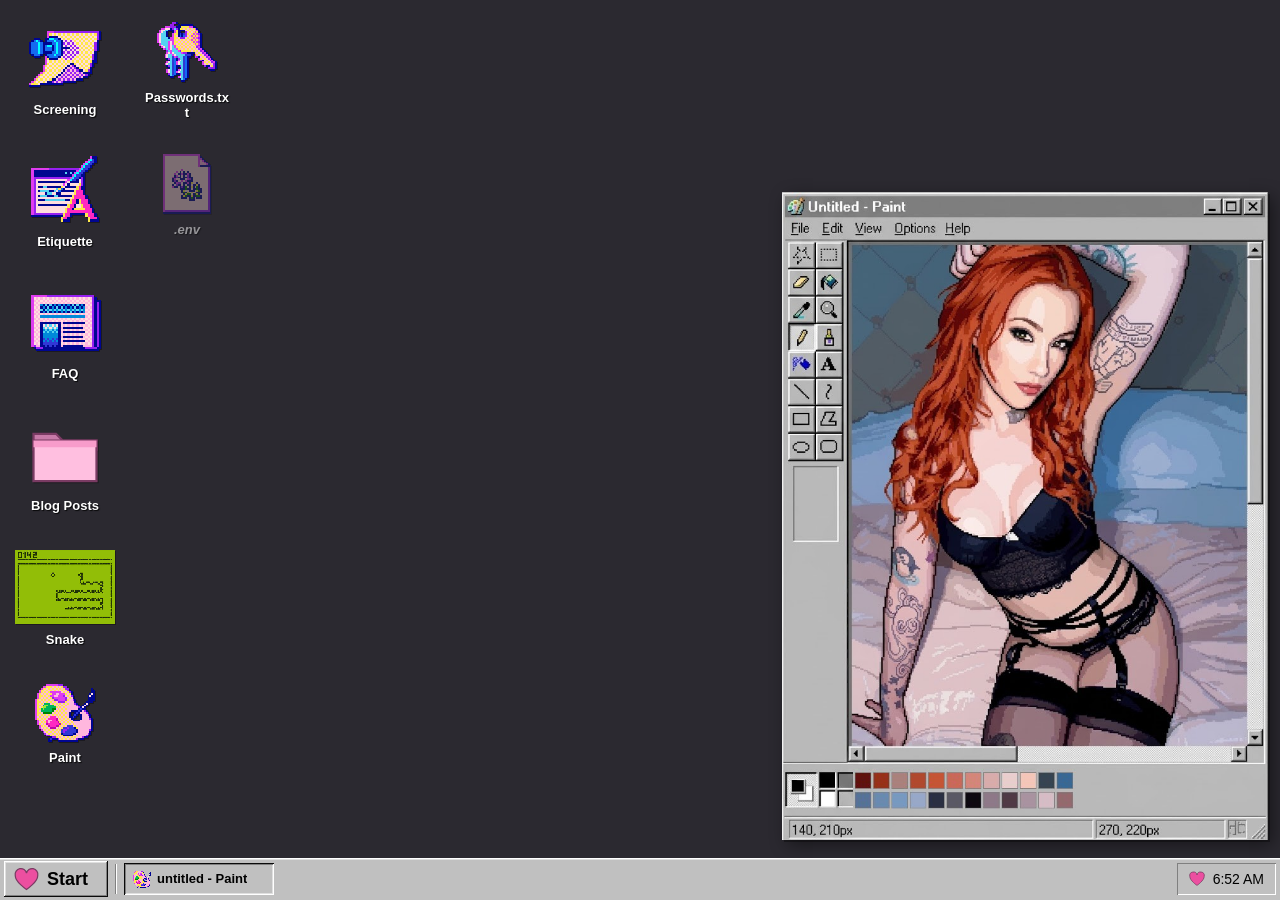
==== index.html @ 95997df6 "Intro: tap for sound, and only play on first visit Co-Authored-By: Claude Opus 5.5 <noreply@anthropi" ====
<!doctype html>
<html lang="en">
<head>
  <meta charset="utf-8" />
  <meta name="viewport" content="width=device-width, initial-scale=1, viewport-fit=cover" />
  <title>Rory Grey — Las Vegas, Nevada</title>
  <meta name="description" content="Rory Grey. Private appointments in Las Vegas and beyond." />
  <script>
    // Returning visitors skip the intro video (hidden before the page draws)
    try { if (localStorage.getItem("rg-intro-seen")) document.documentElement.classList.add("intro-seen"); } catch (e) {}
  </script>
  <link rel="stylesheet" href="styles.css?v=38" />
  <link rel="stylesheet" href="win98.css?v=38" />
</head>
<body class="win98">
  <!-- Intro video: plays first, then fades into the desktop -->
  <div class="intro" id="intro">
    <video id="introVideo" src="video/intro.mp4" playsinline preload="auto"></video>
    <button class="intro-sound" id="introSound" type="button" hidden>&#128266; Tap for sound</button>
    <button class="intro-skip" id="introSkip" type="button">Skip &rsaquo;</button>
  </div>
  <!-- Menu bar -->
  <header class="menubar" role="banner">
    <div class="menubar-left">
      <span class="brand-mark" aria-hidden="true"></span>
      <span class="brand-word">RORY GREY</span>
      <span class="brand-sub">LAS VEGAS, NEVADA</span>
    </div>
    <div class="menubar-right">
      <span class="mb-loc">LAS VEGAS, NV</span>
      <span class="mb-sep" aria-hidden="true">/</span>
      <span class="mb-clock" id="clock">—</span>
    </div>
  </header>

  <!-- Desktop canvas: icons injected by JS -->
  <main class="desktop" id="desktop" aria-label="Rory Grey desktop">
    <div class="wallmark" aria-hidden="true">
      <span class="wallmark-title">RORY<br>GREY</span>
      <span class="wallmark-foot">PRIVATE&nbsp;·&nbsp;BY&nbsp;DESIGN</span>
    </div>
    <div class="icon-layer" id="iconLayer"></div>
    <div class="window-layer" id="windowLayer"></div>
  </main>

  <!-- Dock -->
  <nav class="dock" id="dock" aria-label="Applications"></nav>

  <script src="app.js?v=38"></script>
</body>
</html>
---- styles.css ----
@font-face {
  font-family: "Zeyada";
  src: url("fonts/Zeyada-Regular.woff2") format("woff2");
  font-weight: 400; font-style: normal; font-display: swap;
}
@font-face {
  font-family: "ABeeZee";
  src: url("fonts/ABeeZee-Regular.woff2") format("woff2");
  font-weight: 400; font-style: normal; font-display: swap;
}
@font-face {
  font-family: "ABeeZee";
  src: url("fonts/ABeeZee-Italic.woff2") format("woff2");
  font-weight: 400; font-style: italic; font-display: swap;
}

/* ==========================================================================
   Rory Grey — The Private Desktop
   Editorial desktop environment. Brand: cream paper, ink, oxblood accent,
   Arial Narrow uppercase display. Adapted desktop metaphor — not a Mac parody.
   ========================================================================== */

:root {
  --paper:   #f3f1eb;
  --paper-2: #ece9e1;
  --paper-3: #e4e0d6;
  --ink:     #0b0b0a;
  --muted:   #b7b4ac;
  --grey:    #d8d6cf;
  --accent:  #5b0c18;
  --accent-2:#7a1522;
  --line:    #161615;
  --hair:    rgba(11,11,10,.18);
  --up:      #2f5d3a;

  --disp: "Arial Narrow", "Helvetica Neue Condensed", "Roboto Condensed", Arial, sans-serif;
  --text: Arial, Helvetica, "Helvetica Neue", sans-serif;

  --menubar-h: 30px;
  --dock-h: 78px;

  /* desktop file-icon colours (overridden by the pink win98 theme) */
  --doc-paper: #f7f5f0;
  --doc-line:  #0b0b0a;
  --doc-line2: #b7b4ac;
  --doc-accent:#5b0c18;
  --doc-fold:  #d7d3c8;
  --doc-tint:  #e9e6dd;
}

* { box-sizing: border-box; }
html, body { height: 100%; }
html { -webkit-text-size-adjust: 100%; }
body {
  margin: 0;
  font-family: var(--text);
  font-size: 15px;
  line-height: 1.45;
  color: var(--ink);
  background: var(--paper);
  overflow: hidden;               /* the desktop owns the viewport */
  -webkit-font-smoothing: antialiased;
}
a { color: inherit; text-decoration: none; }
h1,h2,h3,h4,p { margin: 0; }
button { font: inherit; color: inherit; border: 0; background: none; cursor: pointer; }
:focus-visible { outline: 2px solid var(--accent); outline-offset: 2px; }

.micro {
  font-size: 10.5px; font-weight: 700; letter-spacing: .16em; text-transform: uppercase;
}
.disp { font-family: var(--disp); text-transform: uppercase; letter-spacing: -.03em; line-height: .9; font-weight: 500; }

/* ============================ MENU BAR ==================================== */
.menubar {
  position: fixed; inset: 0 0 auto 0; height: var(--menubar-h); z-index: 4000;
  display: flex; align-items: center; justify-content: space-between;
  padding: 0 16px;
  background: rgba(243,241,235,.82);
  backdrop-filter: saturate(1.2) blur(10px);
  -webkit-backdrop-filter: saturate(1.2) blur(10px);
  border-bottom: 1px solid var(--line);
  font-size: 11px; letter-spacing: .14em; text-transform: uppercase;
  user-select: none;
}
.menubar-left { display: flex; align-items: center; gap: 12px; }
.brand-mark { width: 9px; height: 9px; background: var(--accent); display: inline-block; }
.brand-word { font-weight: 700; letter-spacing: .22em; }
.brand-sub { color: rgba(11,11,10,.5); letter-spacing: .18em; }
.menubar-right { display: flex; align-items: center; gap: 10px; font-weight: 600; }
.mb-sep { color: rgba(11,11,10,.4); }
.mb-clock { font-variant-numeric: tabular-nums; min-width: 74px; text-align: right; }
@media (max-width: 620px){ .brand-sub, .mb-loc, .mb-sep { display:none; } }

/* ============================ DESKTOP ==================================== */
.desktop {
  position: fixed; inset: var(--menubar-h) 0 0 0; overflow: hidden;
  background:
    radial-gradient(150% 105% at 50% -28%, #fdfbf6 0%, rgba(253,251,246,0) 46%),
    radial-gradient(135% 100% at 90% 120%, rgba(91,12,24,.22), transparent 56%),
    radial-gradient(85% 80% at 8% 4%, rgba(255,255,255,.5), transparent 55%),
    linear-gradient(162deg, #ece8df 0%, #f3f1ea 40%, #e4dfd4 100%);
}
/* soft vignette for depth (reads like a real wallpaper, not a design grid) */
.desktop::before {
  content:""; position:absolute; inset:0; pointer-events:none;
  background: radial-gradient(125% 125% at 50% 36%, transparent 52%, rgba(11,11,10,.13) 100%);
}
/* fine film grain */
.desktop::after {
  content:""; position:absolute; inset:0; pointer-events:none; opacity:.05; mix-blend-mode:multiply;
  background-image:url("data:image/svg+xml,%3Csvg xmlns='http://www.w3.org/2000/svg' width='140' height='140'%3E%3Cfilter id='n'%3E%3CfeTurbulence type='fractalNoise' baseFrequency='0.85' numOctaves='2' stitchTiles='stitch'/%3E%3C/filter%3E%3Crect width='100%25' height='100%25' filter='url(%23n)'/%3E%3C/svg%3E");
}

/* Big editorial wallpaper mark, lower-center-right */
.wallmark {
  position: absolute; right: 4.5vw; bottom: calc(var(--dock-h) + 3vh);
  text-align: right; pointer-events: none; user-select: none;
  color: rgba(11,11,10,.055);
  display: flex; flex-direction: column; align-items: flex-end; gap: 6px;
}
.wallmark-title { font-family: var(--disp); font-weight: 500; text-transform: uppercase;
  font-size: clamp(90px, 20vw, 320px); line-height: .8; letter-spacing: -.05em; }
.wallmark-issue, .wallmark-foot { font-size: clamp(10px,1.1vw,13px); letter-spacing: .3em;
  font-weight: 700; color: rgba(11,11,10,.10); }
@media (max-width: 760px){ .wallmark{ opacity:.7; } }

.icon-layer { position: absolute; inset: 0; }
.window-layer { position: absolute; inset: 0; pointer-events: none; }
.window-layer .window { pointer-events: auto; }

/* ============================ DESKTOP ICONS ============================== */
.icon {
  position: absolute; width: 96px; padding: 7px 6px 6px; border: 1px solid transparent;
  display: flex; flex-direction: column; align-items: center; gap: 8px;
  cursor: grab; user-select: none; border-radius: 2px; touch-action: none;
  transition: background .12s ease, border-color .12s ease, box-shadow .12s ease;
}
.icon:hover { background: rgba(11,11,10,.035); }
.icon.hidden .glyph { opacity: .38; }
.icon.hidden .label { opacity: .5; font-style: italic; }
.icon.hidden:hover .glyph { opacity: .8; }
.icon.hidden:hover .label { opacity: .8; }
.icon.dragging { cursor: grabbing; background: rgba(91,12,24,.08); border-color: rgba(91,12,24,.3);
  box-shadow: 0 16px 30px -14px rgba(11,11,10,.4); opacity: .96; }
.icon.dragging .glyph { filter: drop-shadow(0 14px 18px rgba(11,11,10,.28)); }
.icon.selected { background: rgba(91,12,24,.10); border-color: rgba(91,12,24,.35); }
.icon .glyph { width: 57px; height: 70px; filter: drop-shadow(0 8px 12px rgba(11,11,10,.14)); }
.icon .label {
  font-size: 11px; letter-spacing: .07em; text-transform: uppercase; text-align: center;
  line-height: 1.15; font-weight: 600; color: var(--ink);
  padding: 2px 5px; border-radius: 4px; max-width: 100%;
  text-shadow: 0 1px 2px rgba(255,255,255,.65);
  overflow-wrap: anywhere; word-break: break-word;
}
.icon.selected .label { background: var(--accent); color: var(--paper); }
.icon .sub { display:block; font-size: 9px; letter-spacing:.12em; font-weight:700; color: rgba(11,11,10,.42); margin-top:2px; }

/* ============================ DOCK ====================================== */
.dock {
  position: fixed; left: 50%; bottom: 14px; transform: translateX(-50%); z-index: 3800;
  display: flex; align-items: flex-end; gap: 14px; padding: 11px 16px;
  border-radius: 22px; border: 1px solid rgba(11,11,10,.13);
  background: rgba(248,246,241,.5);
  backdrop-filter: saturate(1.7) blur(28px); -webkit-backdrop-filter: saturate(1.7) blur(28px);
  box-shadow: 0 24px 54px -16px rgba(11,11,10,.5), inset 0 1px 0 rgba(255,255,255,.75), inset 0 0 0 .5px rgba(255,255,255,.3);
  max-width: calc(100vw - 20px);
}
.dock-item { position: relative; display: flex; flex-direction: column; align-items: center; }
.dock-btn {
  width: 54px; height: 54px; border-radius: 13px; display: grid; place-items: center;
  transition: transform .16s cubic-bezier(.2,.9,.3,1);
  box-shadow: 0 4px 10px rgba(11,11,10,.22); overflow: hidden;
}
.dock-btn svg { width: 100%; height: 100%; display: block; }
.dock-item:hover .dock-btn { transform: translateY(-10px) scale(1.08); }
.dock-item:active .dock-btn { transform: translateY(-4px) scale(1.02); }
.dock-tip {
  position: absolute; bottom: 66px; left: 50%; transform: translateX(-50%) translateY(4px);
  background: var(--ink); color: var(--paper); font-size: 10px; letter-spacing: .12em;
  text-transform: uppercase; font-weight: 700; padding: 5px 9px; white-space: nowrap;
  opacity: 0; pointer-events: none; transition: opacity .14s ease, transform .14s ease; border-radius: 3px;
}
.dock-tip::after{ content:""; position:absolute; top:100%; left:50%; transform:translateX(-50%);
  border:5px solid transparent; border-top-color: var(--ink); }
.dock-item:hover .dock-tip { opacity: 1; transform: translateX(-50%) translateY(0); }
.dock-dot { width: 4px; height: 4px; border-radius: 50%; background: var(--accent); margin-top: 5px; opacity: 0; }
.dock-item.running .dock-dot { opacity: 1; }
@media (max-width: 620px){
  .dock { gap: 8px; padding: 8px 10px; }
  .dock-btn { width: 46px; height: 46px; border-radius: 11px; }
}

/* ============================ WINDOWS =================================== */
.window {
  position: absolute; display: flex; flex-direction: column;
  background: var(--paper); border: 1px solid rgba(11,11,10,.5); border-radius: 12px;
  box-shadow: 0 32px 70px -14px rgba(11,11,10,.5), 0 12px 26px -12px rgba(11,11,10,.34), inset 0 0 0 .5px rgba(255,255,255,.28);
  min-width: 260px; min-height: 120px; overflow: hidden;
  opacity: 0; transform: scale(.96) translateY(8px); transform-origin: center;
  transition: opacity .18s ease, transform .2s cubic-bezier(.2,.9,.3,1);
}
.window.open { opacity: 1; transform: none; }
.window.closing { opacity: 0; transform: scale(.97) translateY(6px); }
.window.inactive { box-shadow: 0 24px 50px -26px rgba(11,11,10,.42); }
.window.inactive .titlebar { background: var(--paper); }
.window.inactive .win-title, .window.inactive .win-tag { color: rgba(11,11,10,.5); }

.titlebar {
  height: 42px; flex: 0 0 auto; display: flex; align-items: center; gap: 12px;
  padding: 0 13px; border-bottom: 1px solid rgba(11,11,10,.14);
  background: rgba(246,244,238,.86);
  backdrop-filter: blur(18px) saturate(1.4); -webkit-backdrop-filter: blur(18px) saturate(1.4);
  cursor: grab; user-select: none; touch-action: none;
}
.titlebar.grabbing { cursor: grabbing; }
.win-controls { display: flex; align-items: center; gap: 8px; }
.win-dot {
  width: 12px; height: 12px; border-radius: 50%; border: .5px solid rgba(0,0,0,.16);
  display: grid; place-items: center; font-size: 8px; line-height: 1; font-weight: 700;
  color: transparent; transition: filter .12s, color .12s;
}
.win-dot.close { background: #ff5f57; }
.win-dot.min  { background: #febc2e; }
.win-dot.zoom { background: #28c840; }
.win-controls:hover .win-dot { color: rgba(0,0,0,.5); }
.win-dot:hover { filter: brightness(.92); }
.window.inactive .win-dot { background: #d6d2c8; border-color: rgba(0,0,0,.1); }
.window.inactive .win-controls:hover .win-dot { color: transparent; }

.win-heading { display: flex; flex-direction: column; justify-content: center; line-height: 1; min-width:0; }
.win-tag { font-size: 9px; letter-spacing: .22em; font-weight: 700; color: var(--accent); text-transform: uppercase; }
.win-title { font-size: 12.5px; letter-spacing: .16em; font-weight: 700; text-transform: uppercase;
  white-space: nowrap; overflow: hidden; text-overflow: ellipsis; }
.titlebar .spacer { flex: 1; }
.titlebar .win-num { font-family: var(--disp); font-size: 22px; color: rgba(11,11,10,.18); letter-spacing: -.04em; }

.win-body { flex: 1 1 auto; overflow: auto; overflow-x: hidden; background: var(--paper);
  scrollbar-width: thin; scrollbar-color: rgba(11,11,10,.3) transparent; }
.win-body::-webkit-scrollbar { width: 10px; }
.win-body::-webkit-scrollbar-thumb { background: rgba(11,11,10,.24); border: 3px solid var(--paper); border-radius: 20px; }

.window.maximized { border-radius: 0; }

/* ============================ CONTENT: shared editorial =================== */
.doc { padding: 34px 40px 46px; max-width: 760px; }
.doc-wide { max-width: none; }
.doc-head { border-bottom: 1px solid var(--line); padding-bottom: 16px; margin-bottom: 26px;
  display: flex; align-items: flex-end; justify-content: space-between; gap: 20px; }
.doc-head .kicker { font-size: 10.5px; font-weight: 700; letter-spacing: .22em; text-transform: uppercase; color: var(--accent); }
.doc-head h1 { font-family: var(--disp); font-size: clamp(30px, 4.6vw, 46px); text-transform: uppercase; letter-spacing: -.04em; line-height: .9; margin-top: 10px; }
.doc-head .head-num { font-family: var(--disp); font-size: clamp(46px,9vw,110px); color: var(--paper-3); line-height: .7; letter-spacing: -.06em; }
.lede { font-size: 18px; line-height: 1.45; margin-bottom: 22px; max-width: 56ch; }
.doc p + p { margin-top: 15px; }
.doc p { max-width: 62ch; }
.rule { height: 1px; background: var(--line); margin: 28px 0; }
.section-label { display:flex; align-items:baseline; gap:12px; margin: 30px 0 12px; }
.section-label .n { font-family: var(--disp); font-size: 30px; color: var(--accent); letter-spacing: -.04em; }
.section-label .t { font-size: 11px; font-weight: 700; letter-spacing: .2em; text-transform: uppercase; }

.editorial-cta {
  display: inline-flex; align-items: center; gap: 26px; justify-content: space-between;
  border: 1px solid var(--line); padding: 15px 20px; margin-top: 30px;
  font-size: 11px; font-weight: 700; letter-spacing: .14em; text-transform: uppercase;
  transition: background .18s, color .18s;
}
.editorial-cta:hover { background: var(--ink); color: var(--paper); }
.editorial-cta .ar { font-size: 16px; transition: transform .18s; }
.editorial-cta:hover .ar { transform: translateX(5px); }

/* ---- About / Notes ---- */
.note-meta { display:grid; grid-template-columns: repeat(2, minmax(0,1fr)); gap: 0 26px;
  border: 1px solid var(--line); margin: 24px 0; }
.note-meta div { padding: 14px 16px; border-right: 1px solid var(--line); }
.note-meta div:nth-child(2n){ border-right: 0; }
.note-meta .k { font-size: 10px; font-weight: 700; letter-spacing: .18em; text-transform: uppercase; color: rgba(11,11,10,.5); }
.note-meta .v { font-family: var(--disp); font-size: 22px; text-transform: uppercase; margin-top: 4px; }
.pull { font-family: var(--disp); text-transform: uppercase; font-size: clamp(26px,4vw,44px);
  line-height: .95; letter-spacing: -.03em; color: var(--ink); border-top: 1px solid var(--line);
  border-bottom: 1px solid var(--line); padding: 22px 0; margin: 30px 0; }
.pull span { color: var(--accent); }
.particulars { display: grid; gap: 0; border: 1px solid var(--line); margin-top: 6px; }
.particulars .row { padding: 16px 18px; border-bottom: 1px solid var(--line); }
.particulars .row:last-child { border-bottom: 0; }
.particulars .k { font-size: 10.5px; font-weight: 700; letter-spacing: .2em; text-transform: uppercase; color: var(--accent); margin-bottom: 6px; }

/* ---- Etiquette / FAQ accordions ---- */
.rules { border-top: 1px solid var(--line); margin-top: 20px; }
.rules details { border-bottom: 1px solid var(--line); }
.rules summary { list-style: none; cursor: pointer; display: grid; grid-template-columns: 38px 1fr 24px;
  align-items: center; gap: 14px; padding: 16px 4px; }
.rules summary::-webkit-details-marker { display: none; }
.rules summary .num { font-family: var(--disp); font-size: 20px; color: var(--accent); }
.rules summary .ttl { font-size: 13px; font-weight: 700; letter-spacing: .1em; text-transform: uppercase; }
.rules summary .pm { font-family: var(--disp); font-size: 22px; text-align: center; color: rgba(11,11,10,.5); }
.rules details[open] summary .pm { color: var(--accent); }
.rules details[open] summary .pm::after { content: "–"; }
.rules summary .pm::after { content: "+"; }
.rules .body { padding: 2px 4px 22px 52px; }
.rules .body p { max-width: 58ch; }
.rules .body p + p { margin-top: 12px; }

/* ---- Rates / Stocks ---- */
.rates { padding: 30px 40px 44px; max-width: 720px; }
.ticker { display:flex; align-items:center; justify-content:space-between; border:1px solid var(--line);
  background: var(--ink); color: var(--paper); padding: 12px 16px; margin-bottom: 26px; }
.ticker .sym { font-weight: 700; letter-spacing: .18em; font-size: 12px; }
.ticker .sym b { color: var(--paper); }
.ticker .arrow { color: var(--accent); font-size: 12px; letter-spacing:.1em; font-weight:700; }
.ticker .arrow::before { content: "▲ "; }
.rate-group { margin-bottom: 30px; }
.rate-group h3 { display:flex; align-items:baseline; gap:12px; border-bottom: 1px solid var(--line); padding-bottom: 8px; margin-bottom: 4px; }
.rate-group h3 .n { font-family: var(--disp); font-size: 26px; color: var(--accent); }
.rate-group h3 .t { font-size: 11px; font-weight: 700; letter-spacing: .22em; text-transform: uppercase; }
.rate-line { display: grid; grid-template-columns: 1fr auto; align-items: baseline; gap: 16px;
  padding: 12px 2px; border-bottom: 1px solid var(--hair); }
.rate-line .lab { font-size: 13px; letter-spacing: .04em; text-transform: uppercase; }
.rate-line .price { font-family: var(--disp); font-size: 26px; letter-spacing: -.02em; font-variant-numeric: tabular-nums; }
.rate-line .price .up { color: var(--up); font-size: 12px; margin-right: 6px; vertical-align: 3px; }
.rate-note { grid-column: 1 / -1; font-size: 12px; color: rgba(11,11,10,.6); padding-top: 6px; letter-spacing: .02em; }
.rate-foot { font-size: 12px; color: rgba(11,11,10,.7); margin-top: 14px; line-height: 1.6; }

/* ---- Gallery / Photos ---- */
.gallery { padding: 22px; }
.gallery-head { display:flex; align-items:baseline; justify-content:space-between; padding: 4px 8px 18px; border-bottom: 1px solid var(--line); margin-bottom: 18px; }
.gallery-head .kicker { font-size: 10.5px; font-weight: 700; letter-spacing: .22em; text-transform: uppercase; color: var(--accent); }
.gallery-head h1 { font-family: var(--disp); font-size: clamp(26px,3.6vw,40px); text-transform: uppercase; letter-spacing: -.03em; }
.gallery-head .count { font-size: 11px; letter-spacing: .14em; font-weight: 700; color: rgba(11,11,10,.5); }
.grid { display: grid; grid-template-columns: repeat(auto-fill, minmax(150px, 1fr)); gap: 10px; }
.tile { position: relative; aspect-ratio: 3/4; overflow: hidden; border: 1px solid var(--line);
  background: var(--paper-3); cursor: pointer; }
.tile img { width: 100%; height: 100%; object-fit: cover; display: block;
  transition: transform .5s cubic-bezier(.2,.8,.2,1), filter .3s; filter: grayscale(.12) contrast(1.02); }
.tile:hover img { transform: scale(1.05); filter: none; }
.tile .cap { position: absolute; left: 8px; bottom: 8px; background: var(--paper); border: 1px solid var(--line);
  font-size: 9px; font-weight: 700; letter-spacing: .12em; padding: 3px 6px; opacity: 0; transition: opacity .2s; }
.tile:hover .cap { opacity: 1; }

/* Lightbox */
.lightbox { position: fixed; inset: 0; z-index: 6000; background: rgba(11,11,10,.86);
  display: none; align-items: center; justify-content: center; padding: 48px; opacity: 0; transition: opacity .2s; }
.lightbox.show { display: flex; opacity: 1; }
.lightbox img { max-width: 88vw; max-height: 82vh; object-fit: contain; border: 1px solid rgba(255,255,255,.15); box-shadow: 0 30px 80px rgba(0,0,0,.6); }
.lb-btn { position: absolute; top: 50%; transform: translateY(-50%); color: var(--paper);
  font-family: var(--disp); font-size: 42px; width: 60px; height: 60px; display: grid; place-items: center;
  background: rgba(0,0,0,.25); border: 1px solid rgba(255,255,255,.2); }
.lb-btn:hover { background: rgba(255,255,255,.14); }
.lb-prev { left: 24px; } .lb-next { right: 24px; }
.lb-close { position: absolute; top: 22px; right: 26px; color: var(--paper); font-size: 22px; letter-spacing: .1em;
  border: 1px solid rgba(255,255,255,.3); padding: 6px 12px; font-weight: 700; }
.lb-close:hover { background: rgba(255,255,255,.14); }
.lb-count { position: absolute; bottom: 26px; left: 50%; transform: translateX(-50%); color: rgba(255,255,255,.7);
  font-size: 11px; letter-spacing: .2em; font-weight: 700; font-variant-numeric: tabular-nums; }

/* ---- Image protection + single-photo viewer + gag windows ---- */
.tile img, .lightbox img, .photo-view img, .mail-avatar img {
  -webkit-user-drag: none; -khtml-user-drag: none; -moz-user-drag: none; user-drag: none;
  user-select: none; -webkit-user-select: none; -webkit-touch-callout: none; pointer-events: none;
}
.photo-view { padding: 14px; display: flex; flex-direction: column; gap: 10px; height: 100%; }
.photo-view .frame { flex: 1; border: 1px solid var(--line); background: var(--paper-3); display: grid; place-items: center; overflow: hidden; min-height: 0; }
.photo-view img { max-width: 100%; max-height: 100%; object-fit: contain; display: block; }
.photo-view .cap { display: flex; justify-content: space-between; align-items: baseline; font-size: 10.5px; font-weight: 700; letter-spacing: .14em; text-transform: uppercase; color: rgba(11,11,10,.6); }
.photo-view .missing { padding: 34px 26px; text-align: center; color: rgba(11,11,10,.6); font-size: 13px; line-height: 1.6; }
.photo-view .missing code { background: var(--paper-2); border: 1px solid var(--line); padding: 2px 6px; font-size: 12px; }
.nicetry { height: 100%; display: flex; flex-direction: column; align-items: center; justify-content: center; gap: 14px; text-align: center; padding: 30px; }
.nicetry .big { font-family: var(--disp); text-transform: uppercase; font-size: clamp(44px,9vw,80px); letter-spacing: -.03em; line-height: .9; }
.nicetry .big .em { color: var(--accent); }
.nicetry .sub { font-size: 11px; letter-spacing: .16em; text-transform: uppercase; color: rgba(11,11,10,.55); font-weight: 700; max-width: 40ch; line-height: 1.7; }
.gifbox { height: 100%; display: grid; place-items: center; padding: 6px; overflow: hidden; }
.gifbox img { max-width: 100%; max-height: 100%; display: block; }

/* Snake */
.snake { padding: 6px; display: flex; flex-direction: column; align-items: center; gap: 7px; }
.snake-bar { display: flex; align-items: center; justify-content: center; gap: 12px; width: 320px; }
.snake-btn { padding: 3px 12px; font-size: 12px; }
.snake-score { font-size: 12px; font-weight: 700; color: #7a3b63; }
.snake-canvas { display: block; image-rendering: pixelated; outline: none; touch-action: none; }
.snake-hint { font-size: 11px; color: rgba(61,34,51,.6); }
body.win98 .snake-canvas { box-shadow: inset 1px 1px var(--lo), inset -1px -1px var(--hi); }
body.win98 .snake-btn { background: var(--face); color: var(--pink-ink); border: 0; box-shadow: inset -1px -1px var(--lo2), inset 1px 1px var(--hi), inset -2px -2px var(--lo), inset 2px 2px var(--hi2); }
body.win98 .snake-btn:active { box-shadow: inset 1px 1px var(--lo2), inset -1px -1px var(--hi); }
/* Snake high-score board */
.snake-scores { width: 320px; }
.hs-title { text-align: center; font-size: 12px; font-weight: 700; color: #7a3b63; margin: 4px 0 6px; letter-spacing: .08em; }
.snake-scores ol { list-style: none; margin: 0; padding: 0; max-height: 176px; overflow: auto; }
.snake-scores li { display: grid; grid-template-columns: 22px 1fr auto; gap: 8px; align-items: center; font-size: 12px; padding: 3px 8px; }
.snake-scores li:nth-child(odd) { background: rgba(122,59,99,.07); }
.hs-rank { color: #b06a90; font-weight: 700; text-align: right; }
.hs-name { overflow: hidden; text-overflow: ellipsis; white-space: nowrap; }
.hs-score { font-weight: 700; color: #7a3b63; }
.hs-empty { text-align: center; color: rgba(61,34,51,.55); font-size: 12px; padding: 8px; }
.snake-entry { display: flex; gap: 6px; align-items: center; width: 320px; justify-content: center; }
.snake-entry[hidden] { display: none; }
.snake-scores li.hs-empty { display: block; grid-column: 1 / -1; }
.se-label { font-size: 12px; font-weight: 700; color: #d81b7a; }
.snake-entry input { width: 108px; font-size: 12px; }
body.win98 .snake-entry input { border: 0; background: #fff; box-shadow: inset -1px -1px #fff, inset 1px 1px var(--lo), inset -2px -2px var(--hi2), inset 2px 2px var(--lo2); padding: 3px 6px; font-family: Tahoma, sans-serif; }

/* ---- Contact / Mail ---- */
.mail-head { display:flex; align-items:center; gap: 14px; border-bottom: 1px solid var(--line); padding: 0 0 16px; margin-bottom: 22px; }
.mail-avatar { width: 44px; height: 44px; border-radius: 50%; overflow:hidden; border: 1px solid var(--line); flex:0 0 auto; }
.mail-avatar img { width:100%; height:100%; object-fit: contain; }
.mail-from .n { font-weight: 700; letter-spacing: .06em; }
.mail-from .e { font-size: 12px; color: rgba(11,11,10,.55); }
.methods { display: grid; gap: 0; border: 1px solid var(--line); margin: 8px 0 24px; }
.methods .m { padding: 15px 18px; border-bottom: 1px solid var(--line); display:flex; justify-content: space-between; gap: 16px; align-items: baseline; }
.methods .m:last-child { border-bottom: 0; }
.methods .k { font-size: 10.5px; font-weight: 700; letter-spacing: .18em; text-transform: uppercase; color: var(--accent); }
.methods .v { font-family: var(--disp); font-size: 20px; text-transform: uppercase; text-align: right; }
.methods .v.small { font-family: var(--text); font-size: 13px; text-transform: none; color: rgba(11,11,10,.75); }

/* ---- Forms (Screening / inquiry) ---- */
.form { padding: 30px 40px 46px; max-width: 720px; }
.form fieldset { border: 1px solid var(--line); padding: 0 20px 22px; margin: 0 0 22px; }
.form legend { display:flex; align-items:center; gap: 10px; font-size: 11px; font-weight: 700; letter-spacing: .2em;
  text-transform: uppercase; padding: 0 8px; margin-left: -4px; }
.form legend span { font-family: var(--disp); font-size: 20px; color: var(--accent); }
.field-grid { display: grid; grid-template-columns: repeat(2, minmax(0,1fr)); gap: 16px; margin-top: 16px; }
.form label { display: flex; flex-direction: column; gap: 6px; }
.form label span { font-size: 10.5px; font-weight: 700; letter-spacing: .12em; text-transform: uppercase; color: rgba(11,11,10,.65); }
.form .full { grid-column: 1 / -1; }
.form input, .form select, .form textarea {
  border: 1px solid var(--line); background: #fbfaf6; padding: 10px 12px; font-size: 14px; width: 100%;
  border-radius: 0; color: var(--ink);
}
.form input:focus, .form select:focus, .form textarea:focus { outline: none; border-color: var(--accent); background: #fff; }
.form textarea { resize: vertical; }
.form .submit {
  display: inline-flex; align-items: center; gap: 22px; justify-content: space-between; width: 100%;
  border: 1px solid var(--line); background: var(--ink); color: var(--paper);
  padding: 16px 20px; font-size: 12px; font-weight: 700; letter-spacing: .16em; text-transform: uppercase;
  transition: background .18s, color .18s;
}
.form .submit:hover { background: var(--accent); }
.form-notice { border: 1px solid var(--accent); color: var(--accent); padding: 14px 16px; margin-top: 18px;
  font-size: 13px; letter-spacing: .02em; background: rgba(91,12,24,.05); }
.form .intro { font-size: 13px; color: rgba(11,11,10,.7); margin-bottom: 20px; max-width: 60ch; }

/* ---- Blog / Journal ---- */
.article { padding: 34px 44px 52px; max-width: 680px; }
.article .back { font-size: 10.5px; font-weight: 700; letter-spacing: .16em; text-transform: uppercase; color: var(--accent); }
.article .dispatch { font-size: 10px; font-weight: 700; letter-spacing: .24em; text-transform: uppercase; color: rgba(11,11,10,.45); margin-top: 22px; }
.article h1 { font-family: var(--disp); font-size: clamp(28px,4.2vw,44px); text-transform: uppercase; letter-spacing: -.035em; line-height: .92; margin: 10px 0 12px; }
.article .date { font-size: 11px; font-weight: 700; letter-spacing: .16em; text-transform: uppercase; color: rgba(11,11,10,.5);
  border-bottom: 1px solid var(--line); padding-bottom: 20px; margin-bottom: 24px; }
.article .body p { font-size: 16px; line-height: 1.62; max-width: 60ch; }
.article .body p + p { margin-top: 16px; }
.article .body h2 { font-family: var(--disp); font-size: 24px; text-transform: uppercase; letter-spacing: -.02em; margin: 26px 0 8px; color: var(--accent); }
.article .drop::first-letter { font-family: var(--disp); font-size: 3.4em; line-height: .8; float: left; padding: 6px 10px 0 0; color: var(--accent); }
.article .end { text-align:center; letter-spacing:.4em; color: var(--accent); margin-top: 30px; font-size: 12px; }

/* ============================ RESPONSIVE / MOBILE ======================== */
@media (max-width: 760px){
  .field-grid { grid-template-columns: 1fr; }
  .note-meta { grid-template-columns: 1fr; }
  .note-meta div { border-right: 0; border-bottom: 1px solid var(--line); }
  .note-meta div:last-child { border-bottom: 0; }
  .doc, .form, .rates, .article { padding-left: 22px; padding-right: 22px; }
}
/* On small screens, lay icons out in a flowing grid instead of scattered abs positions */
body.compact .icon-layer { position: absolute; inset: 10px 6px auto 6px; display: grid;
  grid-template-columns: repeat(auto-fill, minmax(92px, 1fr)); gap: 6px; align-content: start; }
body.compact .icon { position: static !important; width: auto; }
body.compact .wallmark { bottom: auto; top: 40%; }

/* ---- pixel icons, folders, and games (shared) ---- */
.icon img.glyph { width: 54px; height: 54px; object-fit: contain; image-rendering: pixelated; filter: none; }
.win-ico { display: none; }
/* Snake desktop icon (landscape game screen) */
.icon[data-id="snake"] { width: 116px; }
.icon[data-id="snake"] .glyph, .icon[data-id="snake"] img.glyph { width: 100px; height: auto; max-height: 80px; object-fit: contain; }
body.win98 .icon[data-id="snake"] .glyph { width: 100px; height: auto; max-height: 80px; }
/* these four icons a touch larger than the rest */
body.win98 .icon[data-id="screening"] .glyph,
body.win98 .icon[data-id="etiquette"] .glyph,
body.win98 .icon[data-id="faq"] .glyph,
body.win98 .icon[data-id="blogfolder"] .glyph { width: 72px; height: 72px; }

.folder-view { display: grid; grid-template-columns: repeat(auto-fill, minmax(104px, 1fr)); gap: 10px; padding: 14px; background: #fff; align-content: start; }
.folder-item { display: flex; flex-direction: column; align-items: center; gap: 7px; padding: 9px 4px; text-align: center; border: 1px solid transparent; cursor: pointer; color: inherit; }
.folder-item .fic { width: 34px; height: 34px; display: grid; place-items: center; }
.folder-item .fic img, .folder-item .fic svg { width: 32px; height: 32px; image-rendering: pixelated; object-fit: contain; }
.folder-item span:last-child { font-size: 11px; line-height: 1.25; }
.folder-status { display: flex; justify-content: space-between; font-size: 11px; padding: 5px 10px; color: #7a3b63; }

/* Minesweeper */
.mine { padding: 8px; display: inline-block; }
.mine-head { display: flex; justify-content: space-between; align-items: center; padding: 6px; margin-bottom: 8px; }
.mine-lcd { background: #2a0d1c; color: #ff5f8f; font-family: "Courier New", monospace; font-weight: 700; font-size: 20px; padding: 2px 6px; letter-spacing: 2px; min-width: 46px; text-align: center; }
.mine-face { width: 30px; height: 30px; font-size: 15px; }
.mine-grid { display: grid; width: max-content; }
.mcell { width: 22px; height: 22px; font-size: 13px; font-weight: 700; line-height: 1; padding: 0; display: grid; place-items: center; }
.mcell.open { background: #ffe9f4; }
.mcell.boom { background: #ff5f8f; }
.mcell.n1 { color: #1616c0; } .mcell.n2 { color: #2f7d32; } .mcell.n3 { color: #c01640; } .mcell.n4 { color: #000080; }
.mcell.n5 { color: #7a0d1c; } .mcell.n6 { color: #0d8a8a; } .mcell.n7 { color: #3d2233; } .mcell.n8 { color: #808080; }

/* Solitaire */
.sol { padding: 8px; height: 100%; display: flex; flex-direction: column; }
.sol-bar { display: flex; gap: 12px; align-items: center; margin-bottom: 8px; }
.sol-btn { padding: 3px 14px; font-size: 12px; }
.sol-status { font-size: 12px; font-weight: 700; color: #7a3b63; }
.sol-felt { flex: 1; background: #cf6ba6; padding: 12px; overflow: auto; }
.sol-top { display: flex; gap: 8px; margin-bottom: 12px; }
.sol-slot { width: 52px; height: 74px; position: relative; flex: 0 0 auto; }
.sol-spacer { flex: 1 1 auto; }
.sol-cols { display: flex; gap: 8px; align-items: flex-start; }
.sol-col { width: 52px; position: relative; min-height: 74px; flex: 0 0 auto; }
.card { width: 52px; height: 74px; border-radius: 5px; position: absolute; left: 0; top: 0; box-sizing: border-box; user-select: none; }
.card.up { background: #fff; border: 1px solid #7a3b63; display: flex; flex-direction: column; align-items: flex-start; padding: 3px 5px; font-family: Georgia, "Times New Roman", serif; font-weight: 700; cursor: pointer; }
.card.down { background: #f4a6d0; border: 1px solid #7a3b63; background-image: repeating-linear-gradient(45deg, #e58cbf 0 4px, #f4a6d0 4px 8px); cursor: pointer; }
.card.red { color: #c01640; } .card.blk { color: #2a1420; }
.card .cr { font-size: 15px; line-height: 1; } .card .cs { font-size: 14px; line-height: 1; }
.card { touch-action: none; }
.card.sel { box-shadow: 0 0 0 2px #ffe14d; }
.card.ghosting { opacity: .3; }
.drag-ghost { position: fixed; z-index: 8000; width: 52px; pointer-events: none; }
.drag-ghost .card { position: absolute; left: 0; box-shadow: 2px 3px 6px rgba(0,0,0,.35); }
.slot-empty { width: 52px; height: 74px; border: 1px dashed rgba(255,255,255,.65); border-radius: 5px; display: grid; place-items: center; color: rgba(255,255,255,.75); font-size: 22px; }
.slot-empty.red { color: rgba(255,214,228,.85); }

/* ---- Rory's content typography: IM Fell (headlines + body), Heavenfield (quotes).
   Scoped to the editorial content only — chrome/nav/folders keep the system font. ---- */
.doc, .article, .rates, .gallery, .form {
  font-family: "ABeeZee", "Segoe UI", Helvetica, Arial, sans-serif;
  --disp: "ABeeZee", "Segoe UI", Helvetica, Arial, sans-serif;
  font-size: 18px; font-weight: 400;
}
.doc h1, .doc-head h1, .article h1, .doc h2, .article .body h2,
.gallery-head h1, .form legend {
  letter-spacing: 0; line-height: 1.06; font-weight: 700;
}
/* Advent Pro runs small + light: give body copy more size and weight */
.doc p, .particulars p, .rules .body p, .methods .v.small { font-size: 18px; line-height: 1.6; letter-spacing: 0; }
.article .body p { font-size: 19px; line-height: 1.62; letter-spacing: 0; }
.lede { font-size: 22px; line-height: 1.5; letter-spacing: 0; font-weight: 500; }
/* the small caps labels need a bump too */
.doc .kicker, .doc-head .kicker, .article .dispatch, .article .date, .micro,
.section-label .t, .rate-group h3 .t, .note-meta .k, .particulars .k, .methods .k,
.rules summary .ttl, .gallery-head .kicker, .gallery-head .count, .form label span {
  font-size: 13.5px; font-weight: 700;
}
.rules summary .ttl { font-size: 16px; }
.rate-line .lab { font-size: 17px; font-weight: 500; }
.section-label .n, .rate-group h3 .n, .rules summary .num { font-weight: 700; }
.doc .pull, .article .pull, .doc blockquote, .article blockquote {
  font-family: "Zeyada", cursive;
  font-size: clamp(40px, 6.2vw, 64px);
  text-transform: none; letter-spacing: 0; line-height: 1.0; font-weight: 400;
}
.doc .pull span { font-size: inherit; color: var(--accent); }

/* drop the decorative section numbers from content */
.head-num, .giant-number, .section-label .n, .rate-group h3 .n, .rules summary .num { display: none; }
.rules summary { grid-template-columns: 1fr 24px; }

/* Desktop marquee (rubber-band) selection rectangle */
.marquee { position: absolute; border: 1px dotted #d8d8d8; background: rgba(210,210,225,.14); pointer-events: none; z-index: 40; }

/* Intro video overlay */
.intro { position: fixed; inset: 0; z-index: 99999; background: #000;
  display: flex; align-items: center; justify-content: center;
  transition: opacity .8s ease; }
.intro video { width: 100%; height: 100%; object-fit: contain; }
.intro.intro-done { opacity: 0; pointer-events: none; }
.intro-skip { position: absolute; right: 16px; bottom: 16px; padding: 6px 14px;
  font: inherit; font-size: 13px; color: #fff; background: rgba(0,0,0,.45);
  border: 1px solid rgba(255,255,255,.5); border-radius: 4px; cursor: pointer; }
.intro-skip:hover { background: rgba(0,0,0,.7); }
.intro-seen .intro { display: none; }
.intro-sound { position: absolute; left: 50%; bottom: 64px; transform: translateX(-50%);
  padding: 12px 22px; font: inherit; font-size: 16px; color: #fff; background: rgba(0,0,0,.6);
  border: 1px solid rgba(255,255,255,.7); border-radius: 6px; cursor: pointer;
  animation: introPulse 1.6s ease-in-out infinite; }
.intro-sound[hidden] { display: none; }
@keyframes introPulse { 50% { opacity: .55; } }
---- win98.css ----
/* ==========================================================================
   Pink retro "Windows" skin — overrides styles.css when <body class="win98">.
   Flat pink desktop, pink beveled windows/taskbar, editorial content on white.
   No gradients on the wallpaper. Rory Grey's real names/content throughout.
   ========================================================================== */

body.win98 {
  font-family: Tahoma, "MS Sans Serif", Geneva, Verdana, sans-serif;
  font-size: 12px; color: #000; background: #2b2930;

  /* classic Windows silver bevel palette */
  --face:   #c0c0c0;
  --hi:     #ffffff;
  --hi2:    #dfdfdf;
  --lo:     #808080;
  --lo2:    #0a0a0a;
  --title:  #000080;         /* navy title bar (gradient applied on .titlebar) */
  --title-ina: #7f7f8c;
  --pink-ink: #000000;       /* button / label text on silver */

  /* content accent: cherry / lipstick red (restrained rock-and-roll pop) */
  --accent: #c8102e;
  --up: #c8102e;

  /* editorial content sits on white */
  --paper:   #ffffff;
  --paper-2: #f4f4f4;
  --paper-3: #e8e8e8;

  /* pixel file-icon palette (consumed by docIcon SVGs) — neutral w/ red accent */
  --doc-paper: #f7f5f0;
  --doc-line:  #2a2a2a;
  --doc-line2: #a8a8a8;
  --doc-accent:#c8102e;
  --doc-fold:  #d7d3c8;
  --doc-tint:  #e9e6dd;
}

/* --- hide the macOS chrome --- */
body.win98 .menubar { display: none; }
body.win98 .dock { display: none; }
body.win98 .wallmark { display: none; }

/* --- desktop: flat pink, taskbar reserves the bottom --- */
body.win98 .desktop { inset: 0 0 42px 0; background: #2b2930; }
body.win98 .desktop::before, body.win98 .desktop::after { display: none; content: none; }

/* --- desktop icons: start in a tidy vertical column (arranged by app.js,
       wrapping into more columns as space allows) and are freely draggable.
       Same behaviour on phones — the compact grid is overridden below. --- */
body.win98 .icon-layer { position: absolute; inset: 0; }
body.win98 .icon { width: 106px; gap: 7px; padding: 7px 5px; }
body.win98.compact .icon-layer { display: block; inset: 0; }
body.win98.compact .icon { position: absolute !important; width: 74px; }
body.win98 .icon .glyph { width: 60px; height: 60px; object-fit: contain; image-rendering: pixelated; filter: drop-shadow(1px 1px 0 rgba(0,0,0,.35)); }
body.win98 .icon .label {
  color: #fff; font-weight: 700; letter-spacing: 0; text-transform: none;
  text-shadow: 1px 1px 1px rgba(0,0,0,.85); border-radius: 0; font-family: inherit; font-size: 13px;
}
body.win98 .icon .sub { color: #c8c8c8; font-weight: 700; }
body.win98 .icon:hover { background: transparent; }
body.win98 .icon.selected { background: transparent; border-color: transparent; }
body.win98 .icon.selected .label { background: #000080; color: #fff; outline: 1px dotted #fff; outline-offset: -2px; text-shadow: none; }
body.win98 .icon.dragging { background: transparent; border-color: transparent; box-shadow: none; }

/* --- windows: pink face, raised bevel --- */
body.win98 .window {
  background: var(--face); border: 0; border-radius: 0; padding: 3px;
  box-shadow: inset -1px -1px var(--lo2), inset 1px 1px var(--hi), inset -2px -2px var(--lo), inset 2px 2px var(--hi2);
}
body.win98 .window.inactive {
  box-shadow: inset -1px -1px var(--lo2), inset 1px 1px var(--hi), inset -2px -2px var(--lo), inset 2px 2px var(--hi2);
}

/* title bar: flat pink, white bold title, little icon on the left */
body.win98 .titlebar {
  height: auto; min-height: 32px; padding: 5px 5px 5px 8px; gap: 7px; border: 0;
  background: linear-gradient(90deg, #000080, #1084d0); color: #fff;
  backdrop-filter: none; -webkit-backdrop-filter: none;
}
body.win98 .window.inactive .titlebar { background: linear-gradient(90deg, #7f7f8c, #b4b4c0); }
body.win98 .win-heading { order: 1; flex-direction: row; align-items: center; gap: 7px; }
body.win98 .win-heading::before { content: ""; width: 20px; height: 20px; flex: 0 0 auto;
  background: var(--face); box-shadow: inset -1px -1px var(--lo), inset 1px 1px var(--hi); }
body.win98 .win-tag { display: none; }
body.win98 .win-title { color: #fff; font-weight: 700; letter-spacing: 0; text-transform: none; font-family: inherit; font-size: 15px; }
body.win98 .window.inactive .win-title { color: #fbeaf3; }
body.win98 .titlebar .spacer { order: 2; }
body.win98 .win-num { display: none; }

/* min / max / close as raised square buttons, on the right */
body.win98 .win-controls { order: 3; gap: 3px; }
body.win98 .win-dot {
  width: 26px; height: 23px; border-radius: 0; border: 0; background: var(--face); color: var(--pink-ink); font-size: 0;
  box-shadow: inset -1px -1px var(--lo2), inset 1px 1px var(--hi), inset -2px -2px var(--lo), inset 2px 2px var(--hi2);
}
body.win98 .win-controls:hover .win-dot { color: var(--pink-ink); }
body.win98 .win-dot::after { font-size: 14px; line-height: 1; color: var(--pink-ink); font-weight: 700; }
body.win98 .win-dot.min  { order: 1; }
body.win98 .win-dot.min::after  { content: "▁"; position: relative; top: -3px; }
body.win98 .win-dot.zoom { order: 2; }
body.win98 .win-dot.zoom::after { content: "❐"; font-weight: 400; }
body.win98 .win-dot.close { order: 3; margin-left: 3px; }
body.win98 .win-dot.close::after { content: "✕"; font-size: 13px; }
body.win98 .win-dot:active {
  box-shadow: inset 1px 1px var(--lo2), inset -1px -1px var(--hi), inset 2px 2px var(--lo), inset -2px -2px var(--hi2);
}

/* chunky pink scrollbars */
body.win98 .win-body { scrollbar-color: var(--face) #dfdfdf; }
body.win98 .win-body::-webkit-scrollbar { width: 16px; height: 16px; }
body.win98 .win-body::-webkit-scrollbar-track { background: #dfdfdf; }
body.win98 .win-body::-webkit-scrollbar-thumb {
  background: var(--face); border: 0; border-radius: 0;
  box-shadow: inset -1px -1px var(--lo2), inset 1px 1px var(--hi), inset -2px -2px var(--lo), inset 2px 2px var(--hi2);
}

/* form controls themed pink-98 (sunken white fields, raised pink buttons) */
body.win98 .form input, body.win98 .form select, body.win98 .form textarea {
  border: 0; border-radius: 0; background: #fff; font-family: Tahoma, sans-serif; font-size: 12px; color: #000;
  box-shadow: inset -1px -1px #fff, inset 1px 1px var(--lo), inset -2px -2px var(--hi2), inset 2px 2px var(--lo2);
}
body.win98 .form input:focus, body.win98 .form select:focus, body.win98 .form textarea:focus { outline: 1px dotted var(--pink-ink); outline-offset: 1px; }
body.win98 .form fieldset { border: 0; box-shadow: inset -1px -1px #fff, inset 1px 1px var(--lo); padding: 12px 16px; }
body.win98 .form .submit, body.win98 .editorial-cta {
  background: var(--face); color: var(--pink-ink); border: 0; border-radius: 0;
  box-shadow: inset -1px -1px var(--lo2), inset 1px 1px var(--hi), inset -2px -2px var(--lo), inset 2px 2px var(--hi2);
}
body.win98 .form .submit:hover, body.win98 .editorial-cta:hover { background: var(--face); color: var(--pink-ink); }
body.win98 .form .submit:active, body.win98 .editorial-cta:active {
  box-shadow: inset 1px 1px var(--lo2), inset -1px -1px var(--hi), inset 2px 2px var(--lo), inset -2px -2px var(--hi2);
}

/* ===================== TASKBAR ===================== */
#taskbar { display: none; }
body.win98 #taskbar {
  display: flex; position: fixed; left: 0; right: 0; bottom: 0; height: 42px; z-index: 5000;
  align-items: center; gap: 4px; padding: 3px 4px; background: var(--face);
  box-shadow: inset 0 1px var(--hi), inset 0 2px var(--hi2);
  font-family: Tahoma, "MS Sans Serif", sans-serif; font-size: 13px; color: #000;
}
#startBtn { height: 36px; display: flex; align-items: center; gap: 8px; padding: 2px 20px 2px 10px; font-weight: 700; font-size: 18px; color: var(--pink-ink);
  background: var(--face); box-shadow: inset -1px -1px var(--lo2), inset 1px 1px var(--hi), inset -2px -2px var(--lo), inset 2px 2px var(--hi2); }
#startBtn .heart { width: 25px; height: 25px; }
#startBtn.open { box-shadow: inset 1px 1px var(--lo2), inset -1px -1px var(--hi), inset 2px 2px var(--lo), inset -2px -2px var(--hi2); }
.tb-div { width: 0; border-left: 1px solid var(--lo); border-right: 1px solid var(--hi); height: 30px; margin: 0 3px; }
.tb-tasks { flex: 1; display: flex; align-items: center; gap: 3px; overflow: hidden; }
.tb-task { height: 32px; min-width: 150px; max-width: 180px; display: flex; align-items: center; gap: 6px; padding: 0 9px; font-weight: 400; font-size: 13px; text-align: left; color: #000;
  background: var(--face); box-shadow: inset -1px -1px var(--lo2), inset 1px 1px var(--hi), inset -2px -2px var(--lo), inset 2px 2px var(--hi2); }
.tb-task .ic { width: 18px; height: 18px; flex: 0 0 auto; display: grid; place-items: center; }
.tb-task .ic svg { width: 18px; height: 18px; }
.tb-task span:last-child { white-space: nowrap; overflow: hidden; text-overflow: ellipsis; }
.tb-task.active { box-shadow: inset 1px 1px var(--lo2), inset -1px -1px var(--hi), inset 2px 2px var(--lo), inset -2px -2px var(--hi2); font-weight: 700; }
.tb-tray { height: 32px; display: flex; align-items: center; gap: 8px; padding: 0 12px; box-shadow: inset 1px 1px var(--lo), inset -1px -1px var(--hi); }
.tb-tray .heart { width: 16px; height: 16px; }
#trayClock { font-size: 14px; font-variant-numeric: tabular-nums; color: #000; }

/* ===================== START MENU ===================== */
#startMenu { display: none; }
body.win98 #startMenu.open {
  display: flex; position: fixed; left: 3px; bottom: 42px; z-index: 5001; width: 360px;
  background: var(--face); padding: 3px;
  box-shadow: inset -1px -1px var(--lo2), inset 1px 1px var(--hi), inset -2px -2px var(--lo), inset 2px 2px var(--hi2);
}
#startMenu .sidebar {
  width: 48px; flex: 0 0 auto; background: var(--title); color: #fff;
  writing-mode: vertical-rl; transform: rotate(180deg); text-align: left; padding: 17px 11px;
  font-weight: 700; font-size: 23px; letter-spacing: 2px;
}
#startMenu .sidebar span { color: #ffcbe6; font-weight: 400; }
#startMenu .items { flex: 1; display: flex; flex-direction: column; padding: 3px; }
#startMenu .mi { display: flex; align-items: center; gap: 15px; padding: 12px 16px; text-align: left; font-size: 19px; color: #000; }
#startMenu .mi .ic { width: 37px; height: 37px; flex: 0 0 auto; display: grid; place-items: center; }
#startMenu .mi .ic svg { width: 35px; height: 35px; }
#startMenu .mi:hover { background: var(--pink-ink); color: #fff; }
#startMenu .sep { height: 2px; margin: 4px 5px; border-top: 1px solid var(--lo); border-bottom: 1px solid var(--hi); }

/* ===================== SHUT DOWN screen ===================== */
#shutdown {
  position: fixed; inset: 0; z-index: 9999; background: #1a0d16; color: #ffb0d8; cursor: pointer;
  display: grid; place-items: center; text-align: center; font-family: Tahoma, sans-serif;
  font-size: clamp(18px, 3vw, 26px); letter-spacing: 1px; line-height: 1.7;
}
#shutdown small { display: block; margin-top: 26px; color: #8a5a73; font-size: 13px; letter-spacing: .3em; }

/* ===================== pixel icons / folders / games in pink theme ===================== */
body.win98 .win-heading::before { display: none; content: none; }
body.win98 .win-ico { display: block; width: 20px; height: 20px; image-rendering: pixelated; object-fit: contain; }
body.win98 #startMenu .mi .ic img, body.win98 #startMenu .mi .ic svg { width: 35px; height: 35px; image-rendering: pixelated; }
body.win98 .tb-task .ic img, body.win98 .tb-task .ic svg { width: 18px; height: 18px; image-rendering: pixelated; }

body.win98 .folder-view { box-shadow: inset 1px 1px var(--lo), inset -1px -1px var(--hi); }
body.win98 .folder-item:hover { background: var(--pink-ink); color: #fff; }
body.win98 .folder-status { color: #6b3b5a; box-shadow: inset 1px 1px var(--lo); }

body.win98 .mine { background: var(--face); }
body.win98 .mine-head { box-shadow: inset 1px 1px var(--lo), inset -1px -1px var(--hi); }
body.win98 .mine-lcd { box-shadow: inset 1px 1px #000; }
body.win98 .mine-face { background: var(--face); box-shadow: inset -1px -1px var(--lo2), inset 1px 1px var(--hi), inset -2px -2px var(--lo), inset 2px 2px var(--hi2); }
body.win98 .mine-face:active { box-shadow: inset 1px 1px var(--lo2), inset -1px -1px var(--hi); }
body.win98 .mine-grid { background: var(--face); padding: 3px; margin: 0 auto; box-shadow: inset 1px 1px var(--lo), inset -1px -1px var(--hi); }
body.win98 .mcell { background: var(--face); box-shadow: inset -1px -1px var(--lo), inset 1px 1px var(--hi), inset -2px -2px var(--lo2), inset 2px 2px var(--hi2); }
body.win98 .mcell.open { box-shadow: none; border: 1px solid var(--lo); }

body.win98 .sol-btn { background: var(--face); color: var(--pink-ink); border: 0; box-shadow: inset -1px -1px var(--lo2), inset 1px 1px var(--hi), inset -2px -2px var(--lo), inset 2px 2px var(--hi2); }
body.win98 .sol-btn:active { box-shadow: inset 1px 1px var(--lo2), inset -1px -1px var(--hi); }

/* ===================== MOBILE ===================== */
@media (max-width: 720px) {
  body.win98 .icon { width: 74px; padding: 5px 3px; }
  body.win98 .icon .glyph { width: 40px; height: 40px; }
  body.win98 .icon .label { font-size: 11px; }
  /* keep the "slightly larger" accent icons and the tall Snake phone in check on phones */
  body.win98 .icon[data-id="screening"] .glyph,
  body.win98 .icon[data-id="etiquette"] .glyph,
  body.win98 .icon[data-id="faq"] .glyph,
  body.win98 .icon[data-id="blogfolder"] .glyph { width: 46px; height: 46px; }
  body.win98 .icon[data-id="snake"] .glyph { width: 78px; height: auto; max-height: 60px; }
  body.win98 #taskbar { height: 38px; gap: 2px; }
  body.win98 #startBtn { height: 30px; font-size: 15px; padding: 2px 10px 2px 6px; }
  body.win98 #startBtn .heart { width: 21px; height: 21px; }
  body.win98 .tb-tasks { overflow-x: auto; }
  body.win98 .tb-task { min-width: 0; max-width: 46px; height: 28px; padding: 0 8px; }
  body.win98 .tb-task span:last-child { display: none; }   /* icon-only tasks on phones */
  body.win98 .tb-tray { height: 28px; padding: 0 6px; }
  body.win98 #trayClock { font-size: 12px; }
  body.win98 .desktop { inset: 0 0 38px 0; }
  body.win98 #startMenu.open { width: min(360px, calc(100vw - 12px)); bottom: 38px; }
  body.win98 .win-title { max-width: 44vw; }
}

/* ===================== Rory Paint window (chromeless — uses the artwork's own painted title bar) ===================== */
body.win98 .window.paint { padding: 0; border: 0; border-radius: 0; background: transparent; overflow: visible;
  min-width: 0; min-height: 0;
  box-shadow: 2px 2px 0 rgba(0,0,0,.35), 5px 5px 16px rgba(0,0,0,.45); }
body.win98 .window.paint .win-heading,
body.win98 .window.paint .win-num,
body.win98 .window.paint .titlebar .spacer { display: none; }
/* transparent drag strip laid over the painted title bar */
body.win98 .window.paint .titlebar { position: absolute; top: 0; left: 0; right: 0; height: 22px; min-height: 0;
  margin: 0; padding: 0; background: transparent; border: 0; backdrop-filter: none; -webkit-backdrop-filter: none; z-index: 4; cursor: grab; }
body.win98 .window.paint .titlebar.grabbing { cursor: grabbing; }
/* invisible min/max/close hotspots over the painted buttons (top-right) */
body.win98 .window.paint .win-controls { position: absolute; top: 1px; right: 3px; height: 20px; gap: 1px; }
body.win98 .window.paint .win-dot { width: 20px; height: 18px; background: transparent !important; box-shadow: none !important;
  border: 0; border-radius: 0; color: transparent !important; }
body.win98 .window.paint .win-dot::after { content: none !important; }
body.win98 .window.paint .win-dot.zoom { pointer-events: none; }   /* maximize is inert for the portrait */
body.win98 .window.paint .win-body { padding: 0; margin: 0; overflow: hidden; background: transparent; }
body.win98 .window.paint .paint-img { display: block; width: 100%; height: auto; -webkit-user-drag: none; user-select: none; }

/* ===================== classic dialog (RORY.EXE) ===================== */
.dialog98 { position: fixed; z-index: 5600; width: 300px; background: var(--face); padding: 3px;
  box-shadow: inset -1px -1px var(--lo2), inset 1px 1px var(--hi), inset -2px -2px var(--lo), inset 2px 2px var(--hi2), 3px 3px 14px rgba(0,0,0,.55);
  font-family: Tahoma, "MS Sans Serif", sans-serif; }
.dialog98 .dlg-title { display: flex; align-items: center; justify-content: space-between; height: 22px; padding: 0 3px 0 6px;
  background: linear-gradient(90deg, #000080, #1084d0); color: #fff; font-weight: 700; font-size: 12px; cursor: grab; }
.dialog98 .dlg-x { width: 17px; height: 15px; font-size: 9px; color: #000; background: var(--face);
  box-shadow: inset -1px -1px var(--lo2), inset 1px 1px var(--hi), inset -2px -2px var(--lo), inset 2px 2px var(--hi2); }
.dialog98 .dlg-body { padding: 18px 16px 14px; }
.dialog98 .dlg-text { font-size: 13px; color: #000; margin: 0 0 18px; text-align: center; }
.dialog98 .dlg-btns { display: flex; justify-content: center; gap: 12px; }
.dialog98 .dlg-btn { min-width: 76px; height: 24px; font-size: 12px; color: #000; background: var(--face);
  box-shadow: inset -1px -1px var(--lo2), inset 1px 1px var(--hi), inset -2px -2px var(--lo), inset 2px 2px var(--hi2); }
.dialog98 .dlg-btn:active { box-shadow: inset 1px 1px var(--lo2), inset -1px -1px var(--hi), inset 2px 2px var(--lo), inset -2px -2px var(--hi2); }
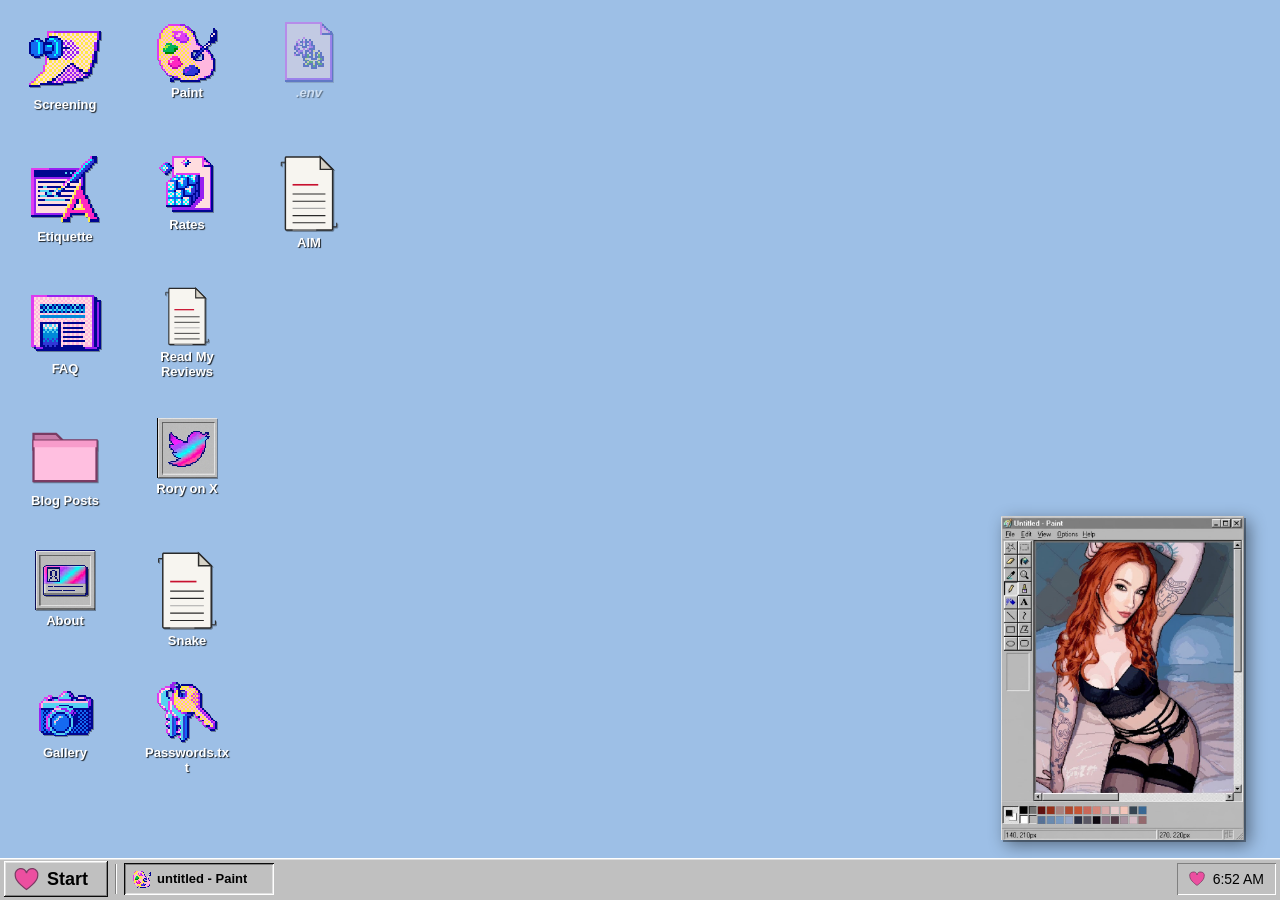
==== commit 973e0efc: "Add files via upload" ====
--- a/index.html
+++ b/index.html
@@ -5,20 +5,10 @@
   <meta name="viewport" content="width=device-width, initial-scale=1, viewport-fit=cover" />
   <title>Rory Grey — Las Vegas, Nevada</title>
   <meta name="description" content="Rory Grey. Private appointments in Las Vegas and beyond." />
-  <script>
-    // Returning visitors skip the intro video (hidden before the page draws)
-    try { if (localStorage.getItem("rg-intro-seen")) document.documentElement.classList.add("intro-seen"); } catch (e) {}
-  </script>
-  <link rel="stylesheet" href="styles.css?v=38" />
-  <link rel="stylesheet" href="win98.css?v=38" />
+  <link rel="stylesheet" href="styles.css?v=46" />
+  <link rel="stylesheet" href="win98.css?v=46" />
 </head>
 <body class="win98">
-  <!-- Intro video: plays first, then fades into the desktop -->
-  <div class="intro" id="intro">
-    <video id="introVideo" src="video/intro.mp4" playsinline preload="auto"></video>
-    <button class="intro-sound" id="introSound" type="button" hidden>&#128266; Tap for sound</button>
-    <button class="intro-skip" id="introSkip" type="button">Skip &rsaquo;</button>
-  </div>
   <!-- Menu bar -->
   <header class="menubar" role="banner">
     <div class="menubar-left">
@@ -46,6 +36,6 @@
   <!-- Dock -->
   <nav class="dock" id="dock" aria-label="Applications"></nav>
 
-  <script src="app.js?v=38"></script>
+  <script src="app.js?v=46"></script>
 </body>
 </html>
--- a/win98.css
+++ b/win98.css
@@ -42,14 +42,14 @@
 body.win98 .wallmark { display: none; }
 
 /* --- desktop: flat pink, taskbar reserves the bottom --- */
-body.win98 .desktop { inset: 0 0 42px 0; background: #2b2930; }
+body.win98 .desktop { inset: 0 0 42px 0; background: #9dbfe6 url("photos/wallpaper_clouds.jpg") center / cover no-repeat; }
 body.win98 .desktop::before, body.win98 .desktop::after { display: none; content: none; }
 
 /* --- desktop icons: start in a tidy vertical column (arranged by app.js,
        wrapping into more columns as space allows) and are freely draggable.
        Same behaviour on phones — the compact grid is overridden below. --- */
 body.win98 .icon-layer { position: absolute; inset: 0; }
-body.win98 .icon { width: 106px; gap: 7px; padding: 7px 5px; }
+body.win98 .icon { width: 106px; gap: 2px; padding: 7px 5px; }
 body.win98.compact .icon-layer { display: block; inset: 0; }
 body.win98.compact .icon { position: absolute !important; width: 74px; }
 body.win98 .icon .glyph { width: 60px; height: 60px; object-fit: contain; image-rendering: pixelated; filter: drop-shadow(1px 1px 0 rgba(0,0,0,.35)); }
@@ -215,7 +215,8 @@
   body.win98 .icon[data-id="etiquette"] .glyph,
   body.win98 .icon[data-id="faq"] .glyph,
   body.win98 .icon[data-id="blogfolder"] .glyph { width: 46px; height: 46px; }
-  body.win98 .icon[data-id="snake"] .glyph { width: 78px; height: auto; max-height: 60px; }
+  body.win98 .icon[data-id="snake"] .glyph { width: 46px; height: 46px; }
+  body.win98 .icon[data-id="aim"] .glyph { width: 54px; height: 54px; }
   body.win98 #taskbar { height: 38px; gap: 2px; }
   body.win98 #startBtn { height: 30px; font-size: 15px; padding: 2px 10px 2px 6px; }
   body.win98 #startBtn .heart { width: 21px; height: 21px; }
@@ -248,6 +249,36 @@
 body.win98 .window.paint .win-dot.zoom { pointer-events: none; }   /* maximize is inert for the portrait */
 body.win98 .window.paint .win-body { padding: 0; margin: 0; overflow: hidden; background: transparent; }
 body.win98 .window.paint .paint-img { display: block; width: 100%; height: auto; -webkit-user-drag: none; user-select: none; }
+/* bat perched on the top edge of the Paint window (sized/positioned relative to the window width) */
+body.win98 .window.paint .paint-bat { position: absolute; width: 66%; left: 43%; bottom: 100%; margin-bottom: -5.5%;
+  z-index: 3; pointer-events: none; user-select: none; -webkit-user-drag: none; }
+
+/* ===================== AIM Instant Message ===================== */
+body.win98 .window.aim .titlebar { background: linear-gradient(90deg, #0a3fbf, #3d8cf2); }
+body.win98 .window.aim .win-dot.zoom,
+body.win98 .window.aim .win-tag,
+body.win98 .window.aim .win-num { display: none; }
+body.win98 .window.aim .win-body { flex: 1; min-height: 0; display: flex; flex-direction: column; gap: 5px;
+  padding: 5px; overflow: hidden; background: #c0c0c0; }
+.aim-log { flex: 1; min-height: 0; overflow-y: auto; background: #fff; padding: 6px 8px;
+  font: 15px/1.45 Arial, Helvetica, sans-serif; color: #000;
+  box-shadow: inset 1px 1px #808080, inset -1px -1px #fff, inset 2px 2px #000, inset -2px -2px #dfdfdf; }
+.aim-line { margin: 0 0 4px; overflow-wrap: anywhere; }
+.aim-rory .aim-sn { color: #d4147e; font-weight: 700; }
+.aim-rory .aim-txt { color: #ff3fa4; }
+.aim-rory .aim-txt a { color: #0000ee; text-decoration: underline; cursor: pointer; }
+.aim-you .aim-sn { color: #0018c8; font-weight: 700; }
+.aim-typing, .aim-sys { color: #7a7a7a; font-size: 13px; font-style: italic; }
+.aim-form { display: flex; gap: 5px; }
+.aim-input { flex: 1; min-width: 0; padding: 5px 6px; border: 0; background: #fff; color: #000;
+  font: 15px Arial, Helvetica, sans-serif;
+  box-shadow: inset 1px 1px #808080, inset -1px -1px #fff, inset 2px 2px #000, inset -2px -2px #dfdfdf; }
+.aim-input:focus { outline: 1px dotted #000; outline-offset: -4px; }
+.aim-send { padding: 4px 16px; border: 0; background: #c0c0c0; color: #000; cursor: pointer;
+  font: 700 13px Tahoma, "MS Sans Serif", sans-serif;
+  box-shadow: inset -1px -1px #000, inset 1px 1px #fff, inset -2px -2px #808080, inset 2px 2px #dfdfdf; }
+.aim-send:active { box-shadow: inset 1px 1px #000, inset -1px -1px #fff, inset 2px 2px #808080, inset -2px -2px #dfdfdf; }
+.aim-send:disabled { color: #808080; cursor: default; }
 
 /* ===================== classic dialog (RORY.EXE) ===================== */
 .dialog98 { position: fixed; z-index: 5600; width: 300px; background: var(--face); padding: 3px;
@@ -263,3 +294,8 @@
 .dialog98 .dlg-btn { min-width: 76px; height: 24px; font-size: 12px; color: #000; background: var(--face);
   box-shadow: inset -1px -1px var(--lo2), inset 1px 1px var(--hi), inset -2px -2px var(--lo), inset 2px 2px var(--hi2); }
 .dialog98 .dlg-btn:active { box-shadow: inset 1px 1px var(--lo2), inset -1px -1px var(--hi), inset 2px 2px var(--lo), inset -2px -2px var(--hi2); }
+
+/* AIM icon: the portrait artwork reads small in a square slot, so give it more room */
+body.win98 .icon[data-id="aim"] .glyph { width: 78px; height: 78px; image-rendering: auto; }
+@media (max-width: 720px) { body.win98 .icon[data-id="aim"] .glyph { width: 54px; height: 54px; } }
+body.win98 .window.aim .win-ico { width: 24px; height: 28px; image-rendering: auto; }
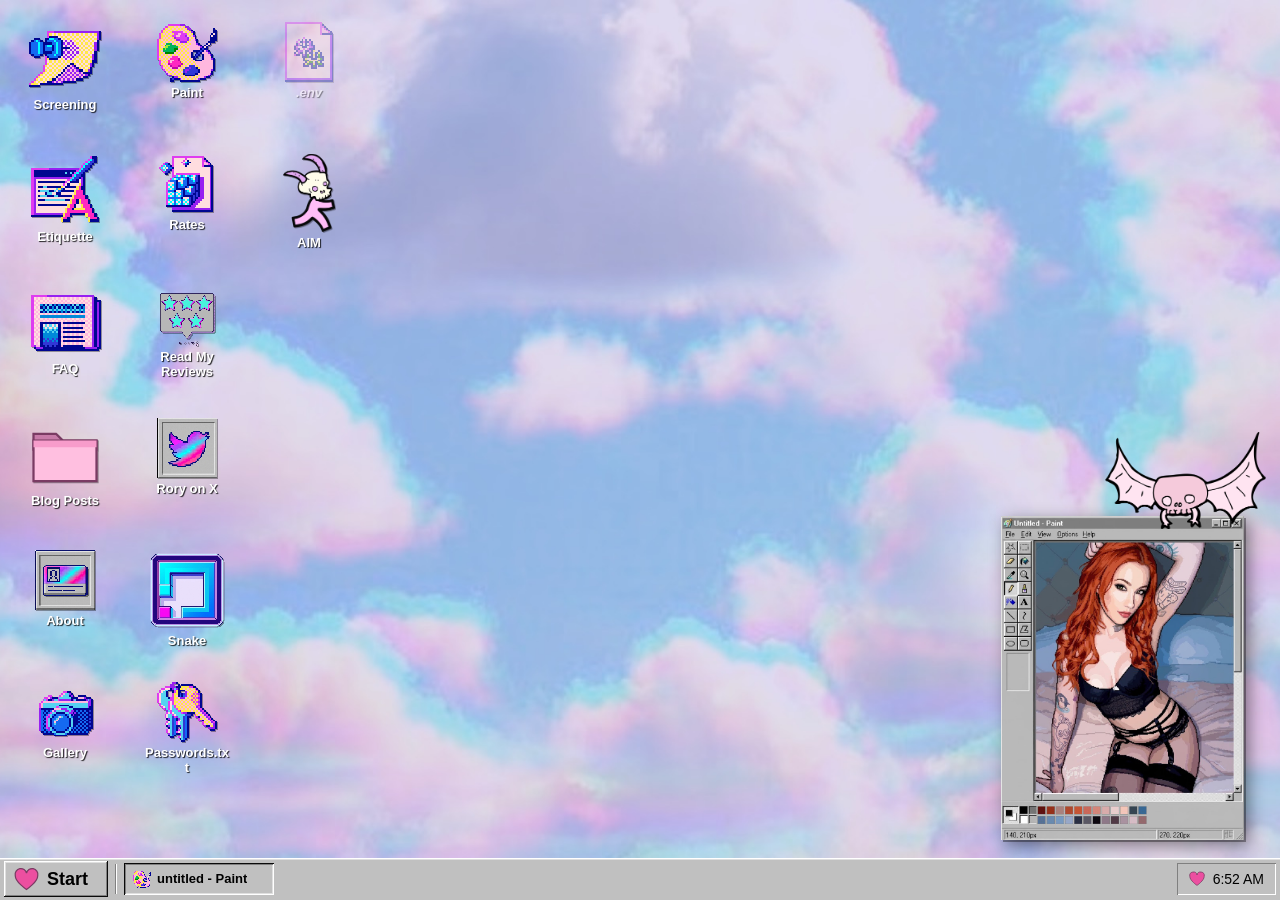
==== commit 9eaef61a: "Add files via upload" ====
--- a/index.html
+++ b/index.html
@@ -5,8 +5,8 @@
   <meta name="viewport" content="width=device-width, initial-scale=1, viewport-fit=cover" />
   <title>Rory Grey — Las Vegas, Nevada</title>
   <meta name="description" content="Rory Grey. Private appointments in Las Vegas and beyond." />
-  <link rel="stylesheet" href="styles.css?v=46" />
-  <link rel="stylesheet" href="win98.css?v=46" />
+  <link rel="stylesheet" href="styles.css?v=48" />
+  <link rel="stylesheet" href="win98.css?v=48" />
 </head>
 <body class="win98">
   <!-- Menu bar -->
@@ -36,6 +36,6 @@
   <!-- Dock -->
   <nav class="dock" id="dock" aria-label="Applications"></nav>
 
-  <script src="app.js?v=46"></script>
+  <script src="app.js?v=48"></script>
 </body>
 </html>
--- a/win98.css
+++ b/win98.css
@@ -299,3 +299,51 @@
 body.win98 .icon[data-id="aim"] .glyph { width: 78px; height: 78px; image-rendering: auto; }
 @media (max-width: 720px) { body.win98 .icon[data-id="aim"] .glyph { width: 54px; height: 54px; } }
 body.win98 .window.aim .win-ico { width: 24px; height: 28px; image-rendering: auto; }
+
+/* ===================== Paint: pencil layer + corner resize ===================== */
+body.win98 .window.paint .win-body { position: relative; }
+body.win98 .window.paint .paint-canvas { position: absolute; left: 13.9%; top: 7.8%; width: 82%; height: 77.5%;
+  touch-action: none; cursor: url("data:image/svg+xml,%3Csvg xmlns='http://www.w3.org/2000/svg' width='22' height='22'%3E%3Cpath d='M2 20 L4 14 L15 3 L19 7 L8 18 Z' fill='%23fff' stroke='%23000' stroke-width='1.3'/%3E%3Cpath d='M2 20 L4 14 L8 18 Z' fill='%23000'/%3E%3C/svg%3E") 2 20, crosshair; }
+body.win98 .window.paint .paint-rz { position: absolute; width: 12px; height: 12px; z-index: 5; touch-action: none; }
+body.win98 .window.paint .paint-rz.nw { left: -6px; top: -6px; cursor: nwse-resize; }
+body.win98 .window.paint .paint-rz.ne { right: -6px; top: -6px; cursor: nesw-resize; }
+body.win98 .window.paint .paint-rz.sw { left: -6px; bottom: -6px; cursor: nesw-resize; }
+body.win98 .window.paint .paint-rz.se { right: -6px; bottom: -6px; cursor: nwse-resize; }
+@media (max-width: 720px) { body.win98 .window.paint .paint-rz { width: 22px; height: 22px; } }
+
+/* ===================== Notepad / WordPad document windows ===================== */
+body.win98 .window.notepad .win-body,
+body.win98 .window.wordpad .win-body { flex: 1; min-height: 0; display: flex; flex-direction: column;
+  padding: 0 3px 3px; overflow: hidden; background: #c0c0c0; }
+.dt-menu { flex: 0 0 auto; display: flex; gap: 2px; padding: 2px 2px 3px; font: 13px Tahoma, "MS Sans Serif", sans-serif; color: #000; }
+.dt-menu span { padding: 1px 7px; cursor: default; }
+.dt-menu span:hover { background: #000080; color: #fff; }
+.dt-page { flex: 1; min-height: 0; overflow-y: auto; background: #fff;
+  box-shadow: inset 1px 1px #808080, inset -1px -1px #fff, inset 2px 2px #000, inset -2px -2px #dfdfdf; }
+.np-interview { padding: 16px 20px; font: 15px/1.6 "Lucida Console", "Courier New", monospace; color: #000; }
+.np-q { font-weight: 700; margin: 0 0 6px; }
+.np-a { margin: 0 0 6px; }
+.np-a + .np-q { margin-top: 22px; }
+.wp-bar { flex: 0 0 auto; display: flex; align-items: center; gap: 4px; padding: 3px 4px;
+  border-top: 1px solid #808080; box-shadow: inset 0 1px #fff; font: 12px Tahoma, sans-serif; color: #000; }
+.wp-field { background: #fff; padding: 2px 6px; white-space: nowrap; overflow: hidden; text-overflow: ellipsis; box-shadow: inset 1px 1px #808080, inset -1px -1px #fff; }
+.wp-font { width: 150px; }
+.wp-size { width: 34px; }
+.wp-btn { width: 22px; text-align: center; padding: 2px 0; font-family: "Times New Roman", serif; font-size: 14px; }
+.wp-ruler { flex: 0 0 auto; height: 16px; margin: 0 0 3px;
+  background: #fff repeating-linear-gradient(90deg, transparent 0 11px, #000 11px 12px) bottom / 100% 4px no-repeat;
+  box-shadow: inset 1px 1px #808080, inset -1px -1px #fff; }
+.dt-status { flex: 0 0 auto; margin-top: 3px; padding: 2px 6px; font: 12px Tahoma, sans-serif; color: #000;
+  box-shadow: inset 1px 1px #808080, inset -1px -1px #fff; }
+@media (max-width: 720px) {
+  .wp-font { width: 110px; }
+  .np-interview { font-size: 14px; padding: 12px 14px; }
+}
+
+/* ===================== Screening form: larger text ===================== */
+body.win98 .form label span { font-size: 14px; }
+body.win98 .form input, body.win98 .form select, body.win98 .form textarea { font-size: 15px; }
+body.win98 .form legend { font-size: 13px; }
+body.win98 .form .intro { font-size: 15px; }
+body.win98 .form-notice { font-size: 14px; }
+body.win98 .form .submit { font-size: 14px; }
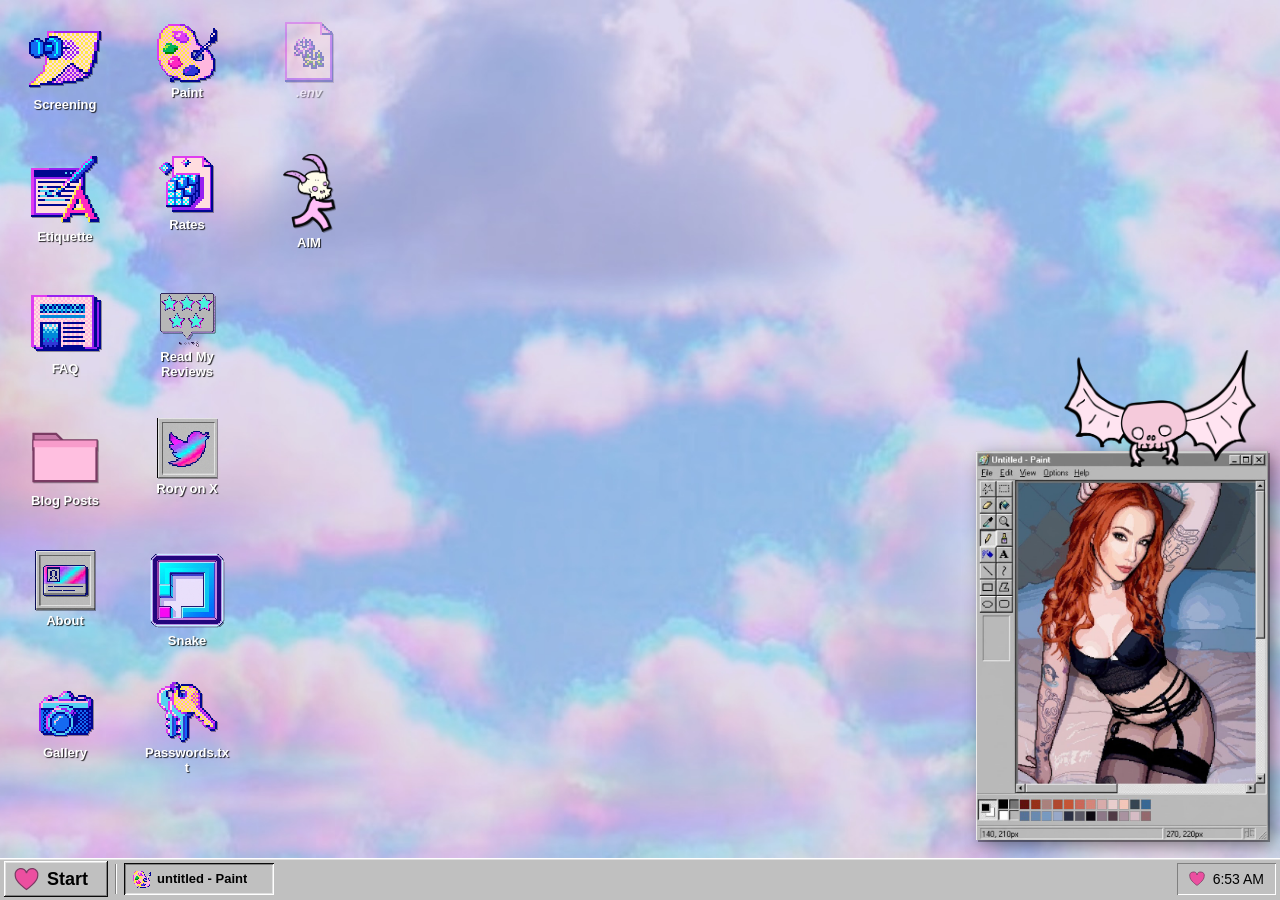
==== commit 5c8a14de: "Add files via upload" ====
--- a/index.html
+++ b/index.html
@@ -5,8 +5,8 @@
   <meta name="viewport" content="width=device-width, initial-scale=1, viewport-fit=cover" />
   <title>Rory Grey — Las Vegas, Nevada</title>
   <meta name="description" content="Rory Grey. Private appointments in Las Vegas and beyond." />
-  <link rel="stylesheet" href="styles.css?v=48" />
-  <link rel="stylesheet" href="win98.css?v=48" />
+  <link rel="stylesheet" href="styles.css?v=51" />
+  <link rel="stylesheet" href="win98.css?v=51" />
 </head>
 <body class="win98">
   <!-- Menu bar -->
@@ -36,6 +36,6 @@
   <!-- Dock -->
   <nav class="dock" id="dock" aria-label="Applications"></nav>
 
-  <script src="app.js?v=48"></script>
+  <script src="app.js?v=51"></script>
 </body>
 </html>
--- a/win98.css
+++ b/win98.css
@@ -250,7 +250,7 @@
 body.win98 .window.paint .win-body { padding: 0; margin: 0; overflow: hidden; background: transparent; }
 body.win98 .window.paint .paint-img { display: block; width: 100%; height: auto; -webkit-user-drag: none; user-select: none; }
 /* bat perched on the top edge of the Paint window (sized/positioned relative to the window width) */
-body.win98 .window.paint .paint-bat { position: absolute; width: 66%; left: 43%; bottom: 100%; margin-bottom: -5.5%;
+body.win98 .window.paint .paint-bat { position: absolute; width: 66%; left: 30%; bottom: 100%; margin-bottom: -5.5%;
   z-index: 3; pointer-events: none; user-select: none; -webkit-user-drag: none; }
 
 /* ===================== AIM Instant Message ===================== */
@@ -306,10 +306,13 @@
   touch-action: none; cursor: url("data:image/svg+xml,%3Csvg xmlns='http://www.w3.org/2000/svg' width='22' height='22'%3E%3Cpath d='M2 20 L4 14 L15 3 L19 7 L8 18 Z' fill='%23fff' stroke='%23000' stroke-width='1.3'/%3E%3Cpath d='M2 20 L4 14 L8 18 Z' fill='%23000'/%3E%3C/svg%3E") 2 20, crosshair; }
 body.win98 .window.paint .paint-rz { position: absolute; width: 12px; height: 12px; z-index: 5; touch-action: none; }
 body.win98 .window.paint .paint-rz.nw { left: -6px; top: -6px; cursor: nwse-resize; }
-body.win98 .window.paint .paint-rz.ne { right: -6px; top: -6px; cursor: nesw-resize; }
+body.win98 .window.paint .paint-rz.ne { right: -10px; top: -10px; cursor: nesw-resize; }
 body.win98 .window.paint .paint-rz.sw { left: -6px; bottom: -6px; cursor: nesw-resize; }
 body.win98 .window.paint .paint-rz.se { right: -6px; bottom: -6px; cursor: nwse-resize; }
-@media (max-width: 720px) { body.win98 .window.paint .paint-rz { width: 22px; height: 22px; } }
+@media (max-width: 720px) {
+  body.win98 .window.paint .paint-rz { width: 22px; height: 22px; }
+  body.win98 .window.paint .paint-rz.ne { right: -20px; top: -20px; }
+}
 
 /* ===================== Notepad / WordPad document windows ===================== */
 body.win98 .window.notepad .win-body,
@@ -347,3 +350,13 @@
 body.win98 .form .intro { font-size: 15px; }
 body.win98 .form-notice { font-size: 14px; }
 body.win98 .form .submit { font-size: 14px; }
+
+/* Paint's Minimize/Close: invisible hotspots placed as percentages over the
+   buttons painted in the artwork (measured on the 768×1024 original), so they
+   stay lined up at any window size, including after resizing. */
+body.win98 .window.paint .titlebar { height: 4%; }
+body.win98 .window.paint .win-controls { position: static; }
+body.win98 .window.paint .win-dot { position: absolute; top: 15%; height: 80%; width: 3.7%; margin: 0; cursor: pointer; }
+body.win98 .window.paint .win-dot.min { left: 86.7%; }
+body.win98 .window.paint .win-dot.close { left: 95%; }
+body.win98 .window.paint .win-dot.zoom { display: none; }
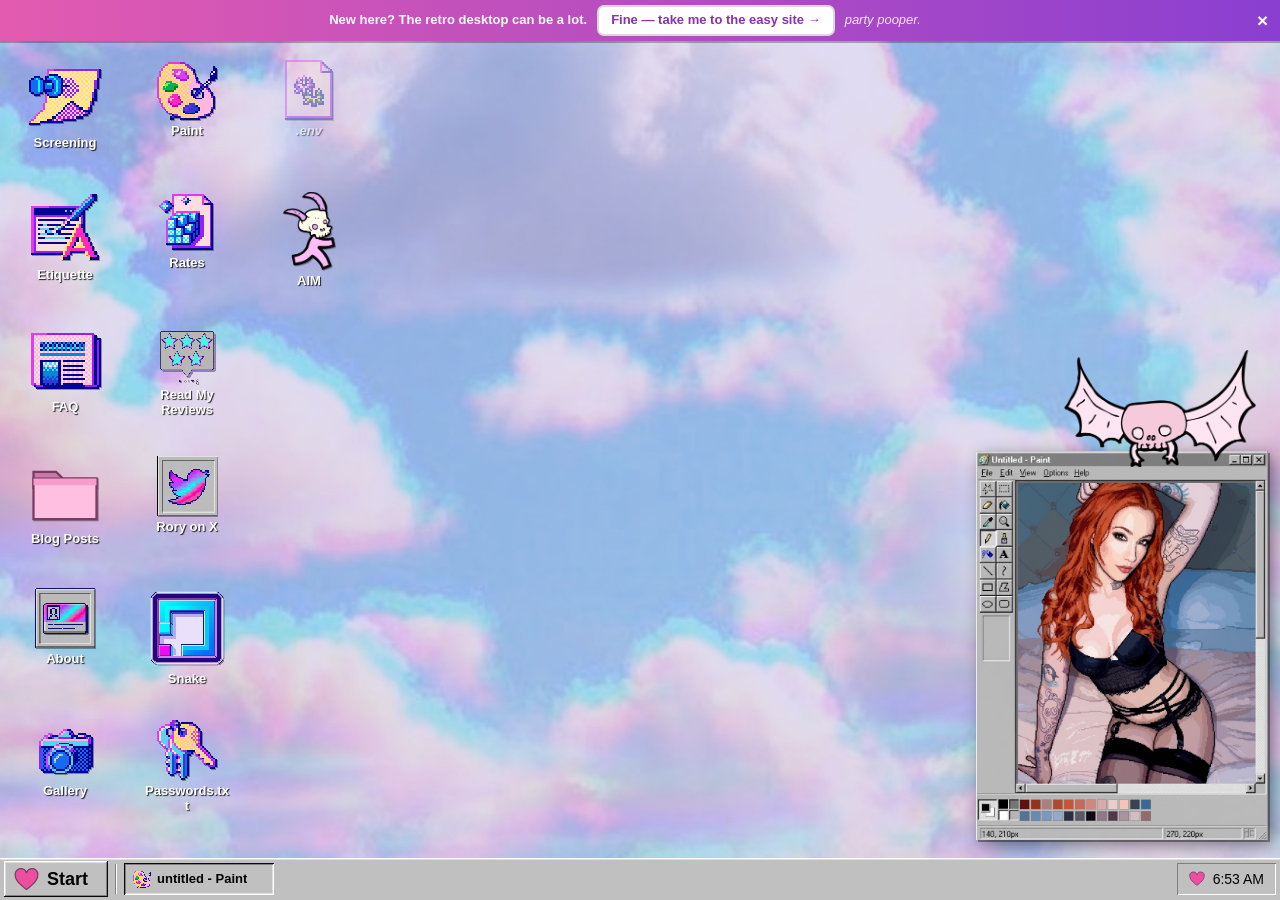
==== commit 2259f4e4: "Add classic one-page site and a 'go to the easy site' top bar Add classic.html: a scrollable one-pag" ====
--- a/index.html
+++ b/index.html
@@ -5,10 +5,42 @@
   <meta name="viewport" content="width=device-width, initial-scale=1, viewport-fit=cover" />
   <title>Rory Grey — Las Vegas, Nevada</title>
   <meta name="description" content="Rory Grey. Private appointments in Las Vegas and beyond." />
-  <link rel="stylesheet" href="styles.css?v=51" />
-  <link rel="stylesheet" href="win98.css?v=51" />
+  <link rel="stylesheet" href="styles.css?v=52" />
+  <link rel="stylesheet" href="win98.css?v=52" />
+  <style>
+    /* "go to the easy site" nag bar */
+    #classicNag{ position:fixed; top:0; left:0; right:0; z-index:4900; box-sizing:border-box;
+      display:flex; align-items:center; justify-content:center; gap:10px; flex-wrap:wrap;
+      min-height:34px; padding:5px 44px 5px 14px;
+      background:linear-gradient(90deg,#e35bb0,#8a3fd1); color:#fff;
+      font-family:Tahoma,"MS Sans Serif",sans-serif; font-size:13px; font-weight:700;
+      box-shadow:0 2px 0 rgba(0,0,0,.28); }
+    #classicNag .nag-txt{ opacity:.96; }
+    #classicNag .nag-btn{ background:#fff; color:#8a2fb0; text-decoration:none; font-weight:700;
+      padding:4px 12px; border-radius:7px; border:2px solid rgba(0,0,0,.15); white-space:nowrap; }
+    #classicNag .nag-btn:hover{ background:#ffe9f8; }
+    #classicNag .nag-jab{ font-style:italic; font-weight:400; opacity:.85; }
+    #classicNag .nag-x{ position:absolute; right:8px; top:50%; transform:translateY(-50%);
+      background:transparent; border:0; color:#fff; font-size:19px; line-height:1; cursor:pointer; padding:4px; }
+    body.win98 .icon-layer{ top:38px; }
+    body.nonag #classicNag{ display:none; }
+    body.nonag.win98 .icon-layer{ top:0; }
+    @media (max-width:620px){
+      #classicNag{ font-size:12px; gap:7px; padding:5px 34px 5px 10px; }
+      #classicNag .nag-txt, #classicNag .nag-jab{ display:none; }
+    }
+  </style>
 </head>
 <body class="win98">
+  <script>try{if(localStorage.getItem('rg-nag-dismissed'))document.body.classList.add('nonag');}catch(e){}</script>
+  <!-- Prefer-a-simple-site nag bar -->
+  <div id="classicNag">
+    <span class="nag-txt">New here? The retro desktop can be a lot.</span>
+    <a class="nag-btn" href="classic.html">Fine — take me to the easy site →</a>
+    <span class="nag-jab">party pooper.</span>
+    <button class="nag-x" aria-label="Dismiss" onclick="try{localStorage.setItem('rg-nag-dismissed','1')}catch(e){};document.body.classList.add('nonag')">×</button>
+  </div>
+
   <!-- Menu bar -->
   <header class="menubar" role="banner">
     <div class="menubar-left">
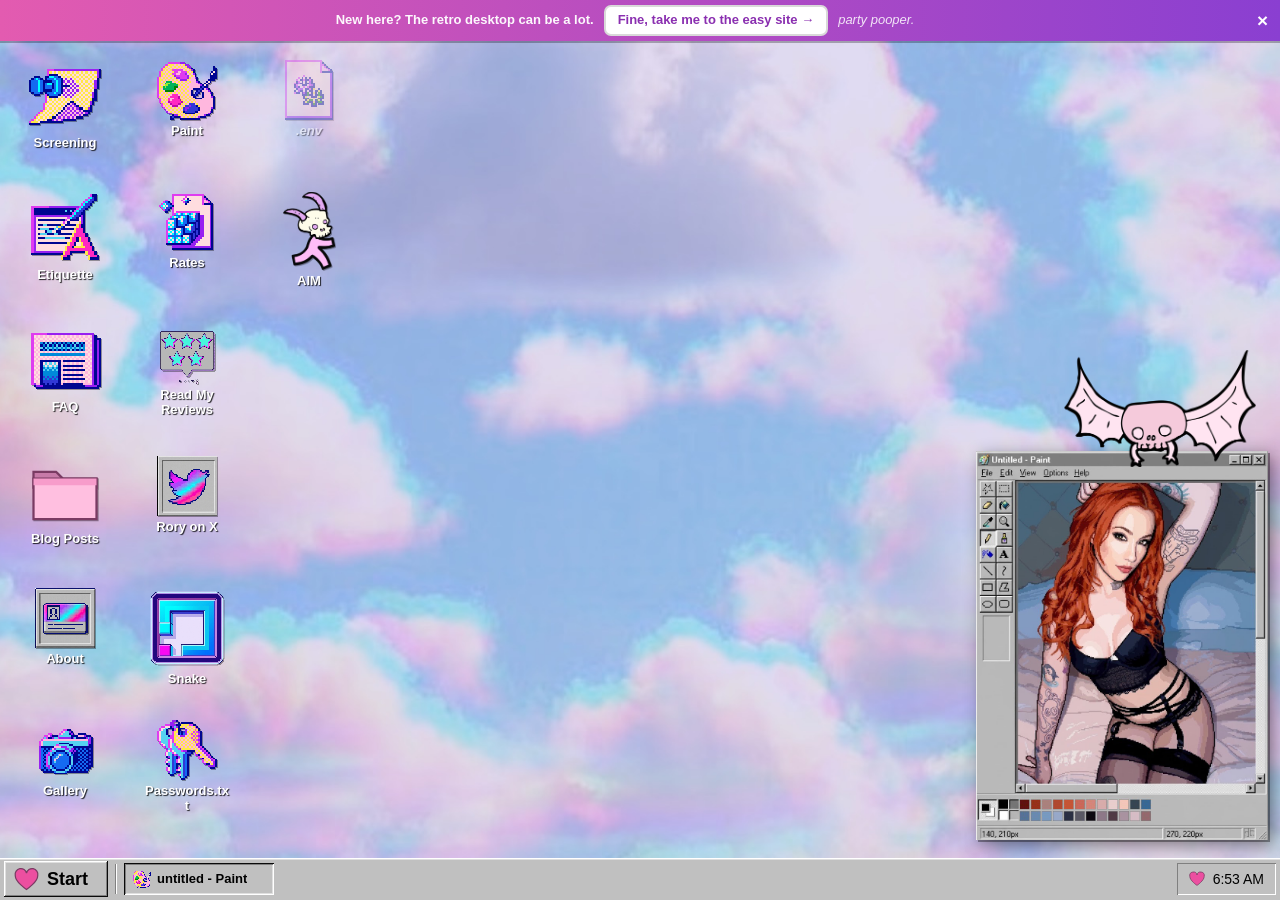
==== commit bb35def2: "Classic page: bigger fonts, new Digital Me photo, add gallery; remove em dashes site-wide Enlarge th" ====
--- a/index.html
+++ b/index.html
@@ -3,10 +3,10 @@
 <head>
   <meta charset="utf-8" />
   <meta name="viewport" content="width=device-width, initial-scale=1, viewport-fit=cover" />
-  <title>Rory Grey — Las Vegas, Nevada</title>
+  <title>Rory Grey, Las Vegas, Nevada</title>
   <meta name="description" content="Rory Grey. Private appointments in Las Vegas and beyond." />
-  <link rel="stylesheet" href="styles.css?v=52" />
-  <link rel="stylesheet" href="win98.css?v=52" />
+  <link rel="stylesheet" href="styles.css?v=53" />
+  <link rel="stylesheet" href="win98.css?v=53" />
   <style>
     /* "go to the easy site" nag bar */
     #classicNag{ position:fixed; top:0; left:0; right:0; z-index:4900; box-sizing:border-box;
@@ -36,7 +36,7 @@
   <!-- Prefer-a-simple-site nag bar -->
   <div id="classicNag">
     <span class="nag-txt">New here? The retro desktop can be a lot.</span>
-    <a class="nag-btn" href="classic.html">Fine — take me to the easy site →</a>
+    <a class="nag-btn" href="classic.html">Fine, take me to the easy site →</a>
     <span class="nag-jab">party pooper.</span>
     <button class="nag-x" aria-label="Dismiss" onclick="try{localStorage.setItem('rg-nag-dismissed','1')}catch(e){};document.body.classList.add('nonag')">×</button>
   </div>
@@ -51,7 +51,7 @@
     <div class="menubar-right">
       <span class="mb-loc">LAS VEGAS, NV</span>
       <span class="mb-sep" aria-hidden="true">/</span>
-      <span class="mb-clock" id="clock">—</span>
+      <span class="mb-clock" id="clock">-</span>
     </div>
   </header>
 
@@ -68,6 +68,6 @@
   <!-- Dock -->
   <nav class="dock" id="dock" aria-label="Applications"></nav>
 
-  <script src="app.js?v=51"></script>
+  <script src="app.js?v=53"></script>
 </body>
 </html>
--- a/styles.css
+++ b/styles.css
@@ -15,9 +15,9 @@
 }
 
 /* ==========================================================================
-   Rory Grey — The Private Desktop
+   Rory Grey, The Private Desktop
    Editorial desktop environment. Brand: cream paper, ink, oxblood accent,
-   Arial Narrow uppercase display. Adapted desktop metaphor — not a Mac parody.
+   Arial Narrow uppercase display. Adapted desktop metaphor, not a Mac parody.
    ========================================================================== */
 
 :root {
@@ -400,7 +400,7 @@
 /* ---- Contact / Mail ---- */
 .mail-head { display:flex; align-items:center; gap: 14px; border-bottom: 1px solid var(--line); padding: 0 0 16px; margin-bottom: 22px; }
 .mail-avatar { width: 44px; height: 44px; border-radius: 50%; overflow:hidden; border: 1px solid var(--line); flex:0 0 auto; }
-.mail-avatar img { width:100%; height:100%; object-fit: contain; }
+.mail-avatar img { width:100%; height:100%; object-fit: cover; }
 .mail-from .n { font-weight: 700; letter-spacing: .06em; }
 .mail-from .e { font-size: 12px; color: rgba(11,11,10,.55); }
 .methods { display: grid; gap: 0; border: 1px solid var(--line); margin: 8px 0 24px; }
@@ -521,7 +521,7 @@
 .slot-empty.red { color: rgba(255,214,228,.85); }
 
 /* ---- Rory's content typography: IM Fell (headlines + body), Heavenfield (quotes).
-   Scoped to the editorial content only — chrome/nav/folders keep the system font. ---- */
+   Scoped to the editorial content only, chrome/nav/folders keep the system font. ---- */
 .doc, .article, .rates, .gallery, .form {
   font-family: "ABeeZee", "Segoe UI", Helvetica, Arial, sans-serif;
   --disp: "ABeeZee", "Segoe UI", Helvetica, Arial, sans-serif;
@@ -557,21 +557,3 @@
 
 /* Desktop marquee (rubber-band) selection rectangle */
 .marquee { position: absolute; border: 1px dotted #d8d8d8; background: rgba(210,210,225,.14); pointer-events: none; z-index: 40; }
-
-/* Intro video overlay */
-.intro { position: fixed; inset: 0; z-index: 99999; background: #000;
-  display: flex; align-items: center; justify-content: center;
-  transition: opacity .8s ease; }
-.intro video { width: 100%; height: 100%; object-fit: contain; }
-.intro.intro-done { opacity: 0; pointer-events: none; }
-.intro-skip { position: absolute; right: 16px; bottom: 16px; padding: 6px 14px;
-  font: inherit; font-size: 13px; color: #fff; background: rgba(0,0,0,.45);
-  border: 1px solid rgba(255,255,255,.5); border-radius: 4px; cursor: pointer; }
-.intro-skip:hover { background: rgba(0,0,0,.7); }
-.intro-seen .intro { display: none; }
-.intro-sound { position: absolute; left: 50%; bottom: 64px; transform: translateX(-50%);
-  padding: 12px 22px; font: inherit; font-size: 16px; color: #fff; background: rgba(0,0,0,.6);
-  border: 1px solid rgba(255,255,255,.7); border-radius: 6px; cursor: pointer;
-  animation: introPulse 1.6s ease-in-out infinite; }
-.intro-sound[hidden] { display: none; }
-@keyframes introPulse { 50% { opacity: .55; } }
--- a/win98.css
+++ b/win98.css
@@ -1,5 +1,5 @@
 /* ==========================================================================
-   Pink retro "Windows" skin — overrides styles.css when <body class="win98">.
+   Pink retro "Windows" skin, overrides styles.css when <body class="win98">.
    Flat pink desktop, pink beveled windows/taskbar, editorial content on white.
    No gradients on the wallpaper. Rory Grey's real names/content throughout.
    ========================================================================== */
@@ -27,7 +27,7 @@
   --paper-2: #f4f4f4;
   --paper-3: #e8e8e8;
 
-  /* pixel file-icon palette (consumed by docIcon SVGs) — neutral w/ red accent */
+  /* pixel file-icon palette (consumed by docIcon SVGs), neutral w/ red accent */
   --doc-paper: #f7f5f0;
   --doc-line:  #2a2a2a;
   --doc-line2: #a8a8a8;
@@ -47,7 +47,7 @@
 
 /* --- desktop icons: start in a tidy vertical column (arranged by app.js,
        wrapping into more columns as space allows) and are freely draggable.
-       Same behaviour on phones — the compact grid is overridden below. --- */
+       Same behaviour on phones, the compact grid is overridden below. --- */
 body.win98 .icon-layer { position: absolute; inset: 0; }
 body.win98 .icon { width: 106px; gap: 2px; padding: 7px 5px; }
 body.win98.compact .icon-layer { display: block; inset: 0; }
@@ -230,7 +230,7 @@
   body.win98 .win-title { max-width: 44vw; }
 }
 
-/* ===================== Rory Paint window (chromeless — uses the artwork's own painted title bar) ===================== */
+/* ===================== Rory Paint window (chromeless, uses the artwork's own painted title bar) ===================== */
 body.win98 .window.paint { padding: 0; border: 0; border-radius: 0; background: transparent; overflow: visible;
   min-width: 0; min-height: 0;
   box-shadow: 2px 2px 0 rgba(0,0,0,.35), 5px 5px 16px rgba(0,0,0,.45); }
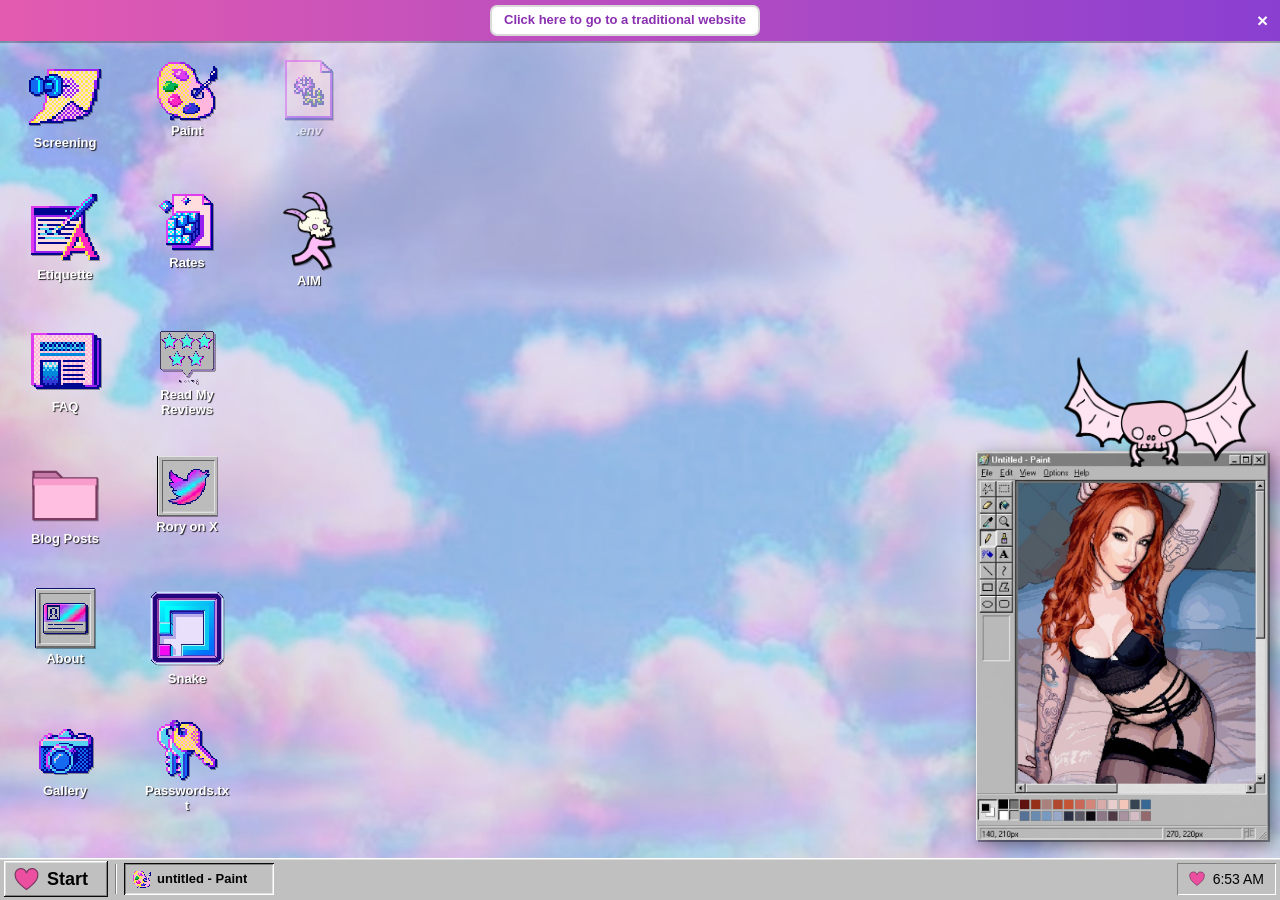
==== commit 293c44a2: "Top bar: replace cheeky copy with 'Click here to go to a traditional website' Co-Authored-By: Claude" ====
--- a/index.html
+++ b/index.html
@@ -33,11 +33,9 @@
 </head>
 <body class="win98">
   <script>try{if(localStorage.getItem('rg-nag-dismissed'))document.body.classList.add('nonag');}catch(e){}</script>
-  <!-- Prefer-a-simple-site nag bar -->
+  <!-- Link to the traditional site -->
   <div id="classicNag">
-    <span class="nag-txt">New here? The retro desktop can be a lot.</span>
-    <a class="nag-btn" href="classic.html">Fine, take me to the easy site →</a>
-    <span class="nag-jab">party pooper.</span>
+    <a class="nag-btn" href="classic.html">Click here to go to a traditional website</a>
     <button class="nag-x" aria-label="Dismiss" onclick="try{localStorage.setItem('rg-nag-dismissed','1')}catch(e){};document.body.classList.add('nonag')">×</button>
   </div>
 
